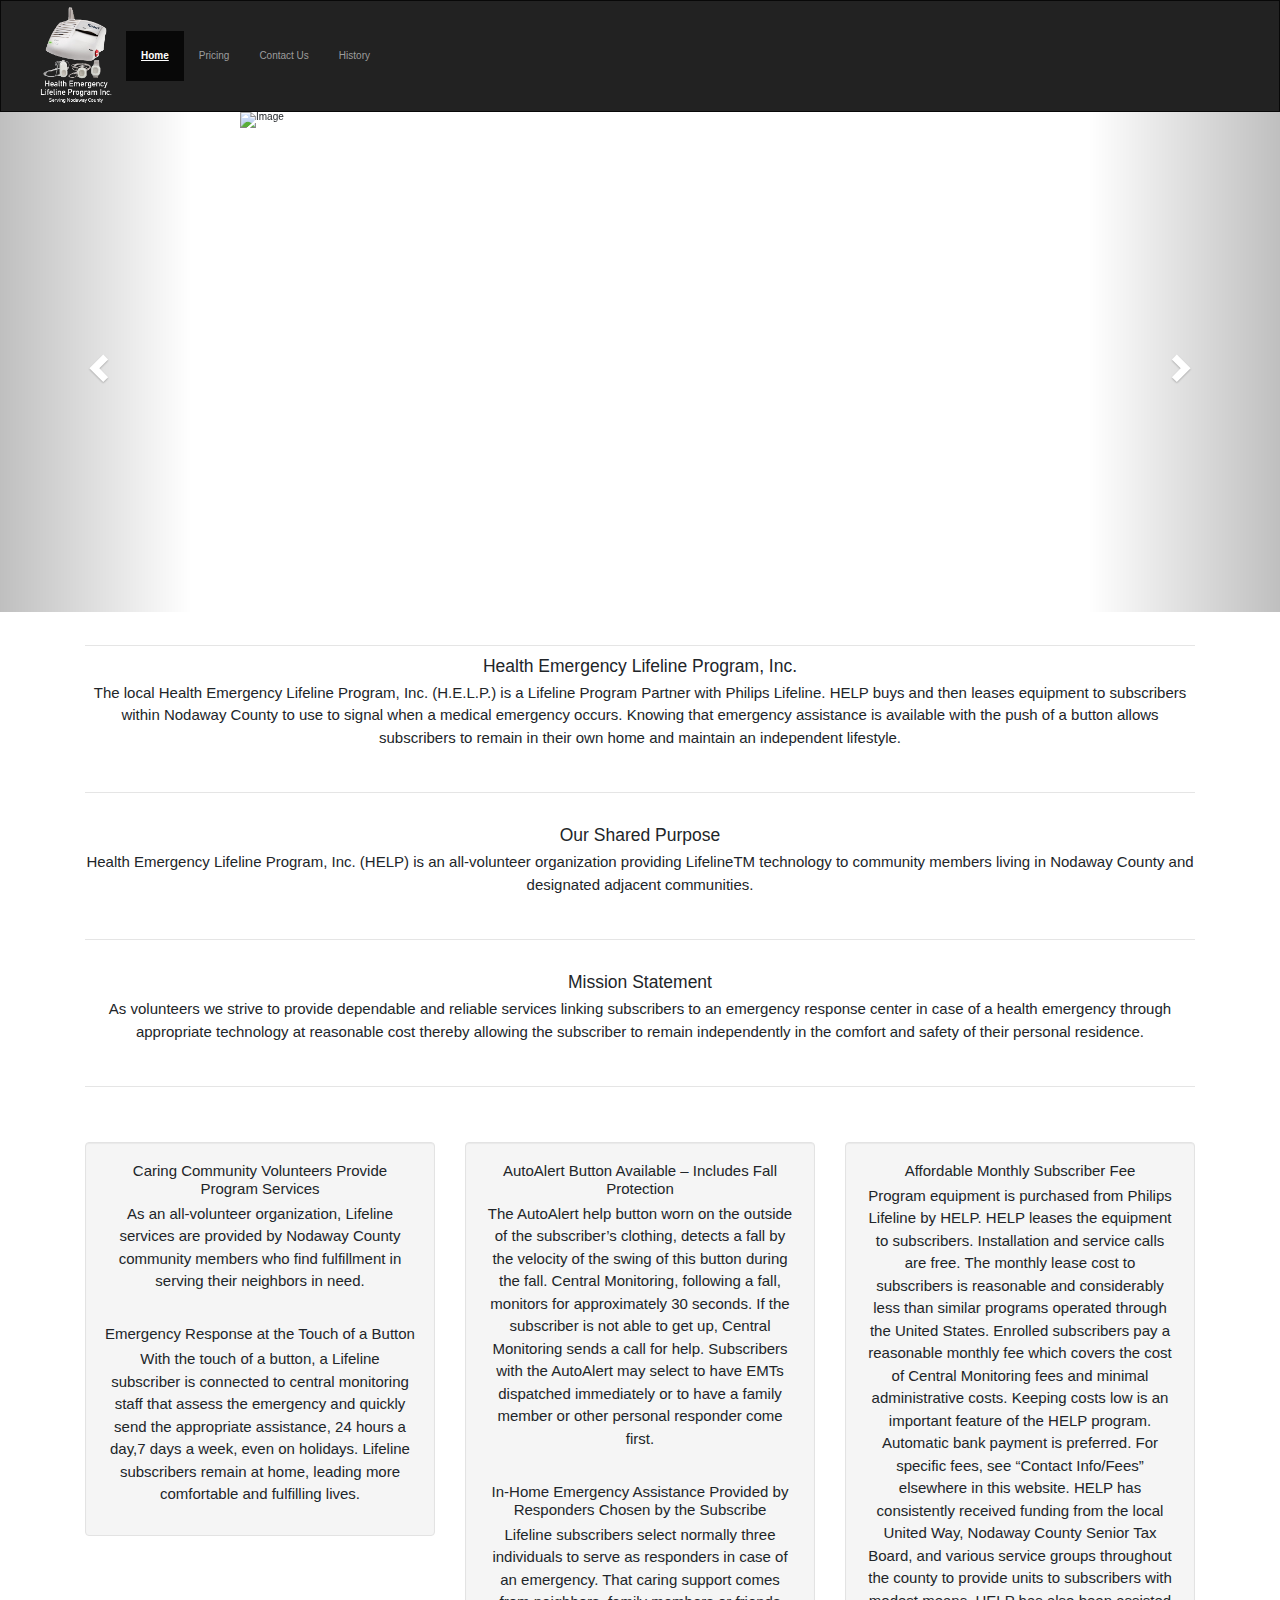
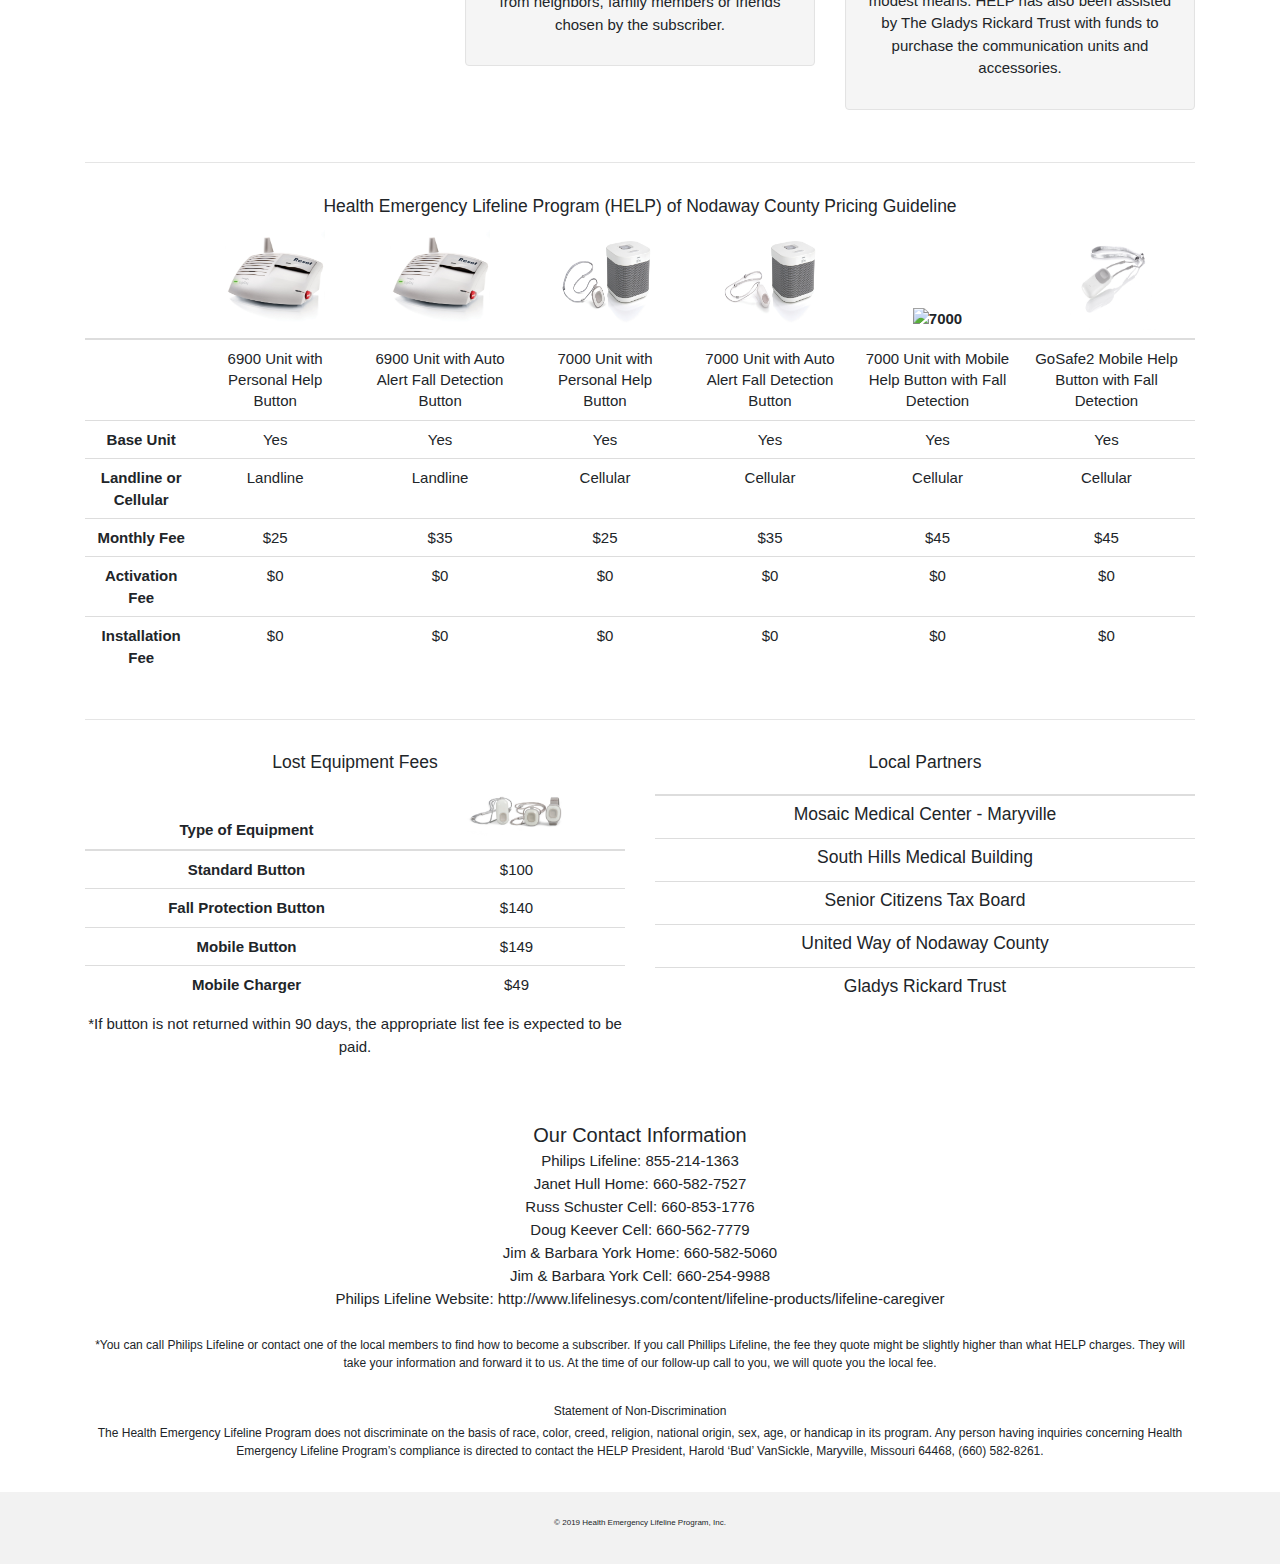
==== index.html @ 8f21b8c7 "more style changes" ====
<!DOCTYPE html>
<html lang="en">

<head>
    <titleHealth Emergency Lifeline Program, Inc</title> <meta charset="utf-8">
        <meta name="viewport" content="width=device-width, initial-scale=1">
        <link rel="stylesheet" href="https://maxcdn.bootstrapcdn.com/bootstrap/3.4.0/css/bootstrap.min.css">
        <script src="https://ajax.googleapis.com/ajax/libs/jquery/3.4.1/jquery.min.js"></script>
        <script src="https://maxcdn.bootstrapcdn.com/bootstrap/3.4.0/js/bootstrap.min.js"></script>

        <link rel="stylesheet" href="https://stackpath.bootstrapcdn.com/bootstrap/4.3.1/css/bootstrap.min.css"
            integrity="sha384-ggOyR0iXCbMQv3Xipma34MD+dH/1fQ784/j6cY/iJTQUOhcWr7x9JvoRxT2MZw1T" crossorigin="anonymous">
        <link rel="stylesheet" type="text/css" href="style.css">

</head>

<body>
    <nav class="navbar navbar-expand navbar-inverse">
        <div class="collapse navbar-collapse" id="myNavbar">
            <img src="logo/pbl-logoProposal.png" style="width:10em;height:10em;" alt="Image">
            <ul class="nav navbar-nav">
                <li class="active"><a href="index.html"><b><u>Home</u></b></a></li>
                <li><a href="#pricing">Pricing</a></li>
                <li><a href="#contact">Contact Us</a></li>
                <li><a href="history.html">History</a></li>
            </ul>
        </div>
    </nav>
    <main>
        <div id="myCarousel" class="carousel slide" data-ride="carousel">
            <!-- Indicators -->
            <ol class="carousel-indicators">
                <li data-target="#myCarousel" data-slide-to="0" class="active"></li>
                <li data-target="#myCarousel" data-slide-to="1"></li>
            </ol>

            <!-- Wrapper for slides -->
            <div class="carousel-inner" role="listbox">
                <div class="item active">
                    <img src="images/Wearing Lifeline Autoalert Button.jpg" style="width:80em;height:50em;" alt="Image">
                    <div class="carousel-caption">
                    </div>
                </div>

                <div class="item">

                    <img src="images/lifeline_logo_rgb.jpg" style="width:80em;height:50em;" alt="Image">

                </div>
            </div>

            <!-- Left and right controls -->
            <a class="left carousel-control" href="#myCarousel" role="button" data-slide="prev">
                <span class="glyphicon glyphicon-chevron-left" aria-hidden="true"></span>
                <span class="sr-only">Previous</span>
            </a>
            <a class="right carousel-control" href="#myCarousel" role="button" data-slide="next">
                <span class="glyphicon glyphicon-chevron-right" aria-hidden="true"></span>
                <span class="sr-only">Next</span>
            </a>
        </div>

        <div class="container text-center pText">
            <br>
            <hr>
            <h3>Health Emergency Lifeline Program, Inc.</h3>
            <p>
                The local Health Emergency Lifeline Program, Inc. (H.E.L.P.) is a Lifeline Program Partner with Philips
                Lifeline.
                HELP buys and then leases equipment to subscribers within Nodaway County to use to signal when a medical
                emergency occurs. Knowing that emergency assistance is available with the push of a button allows
                subscribers
                to remain in their own home and maintain an independent lifestyle.
            </p>
            <br>
            <hr>
            <br>
            <h3>Our Shared Purpose</h3>
            <p>Health Emergency Lifeline Program, Inc. (HELP) is an all-volunteer organization providing
                LifelineTM technology to community members living in Nodaway County and designated adjacent communities.
            </p>
            <br>
            <hr>
            <br>
            <h3>Mission Statement</h3>
            <p>As volunteers we strive to provide dependable and reliable services linking subscribers to an emergency
                response center in case of a health emergency through appropriate technology at reasonable cost thereby
                allowing the subscriber to remain independently in the comfort and safety of their personal residence.
            </p>
            <br>
            <hr>
            <br>
            <br>
            <div class="row">
                <div class="col-sm-4">
                    <div class="well">
                        <h4>Caring Community Volunteers Provide Program Services</h4>
                        <p>As an all-volunteer organization, Lifeline services are provided by Nodaway County community
                            members who find fulfillment in serving their neighbors in need.</p>
                        <br>
                        <h4>Emergency Response at the Touch of a Button</h4>
                        <p>With the touch of a button, a Lifeline subscriber is connected to central monitoring staff
                            that
                            assess the emergency and quickly send the appropriate assistance, 24 hours a day,7 days a
                            week,
                            even on holidays. Lifeline subscribers remain at home, leading more comfortable and
                            fulfilling
                            lives.</p>
                    </div>
                </div>
                <div class="col-sm-4">
                    <div class="well">
                        <h4>AutoAlert Button Available – Includes Fall Protection</h4>
                        <p>The AutoAlert help button worn on the outside of the subscriber’s clothing, detects a fall by
                            the
                            velocity of the swing of this button during the fall. Central Monitoring, following a fall,
                            monitors for approximately 30 seconds. If the subscriber is not able to get up, Central
                            Monitoring sends a call for help. Subscribers with the AutoAlert may select to have EMTs
                            dispatched immediately or to have a family member or other personal responder come first.
                        </p>
                        <br>
                        <h4>In-Home Emergency Assistance Provided by Responders Chosen by the Subscribe</h4>
                        <p>Lifeline subscribers select normally three individuals to serve as responders in case of an
                            emergency. That caring support comes from neighbors, family members or friends chosen by the
                            subscriber.</p>
                    </div>
                </div>
                <div class="col-sm-4">
                    <div class="well">
                        <h4>Affordable Monthly Subscriber Fee</h4>
                        <p>Program equipment is purchased from Philips Lifeline by HELP. HELP leases the equipment to
                            subscribers. Installation and service calls are free. The monthly lease cost to subscribers
                            is reasonable and considerably less than similar programs operated through the United
                            States. Enrolled subscribers pay a reasonable monthly fee which covers the cost of Central
                            Monitoring fees and minimal administrative costs. Keeping costs low is an important feature
                            of the HELP program. Automatic bank payment is preferred. For specific fees, see “Contact
                            Info/Fees” elsewhere in this website.
                            HELP has consistently received funding from the local United Way, Nodaway County Senior Tax
                            Board, and various service groups throughout the county to provide units to subscribers with
                            modest means. HELP has also been assisted by The Gladys Rickard Trust with funds to purchase
                            the communication units and accessories.
                        </p>
                    </div>
                </div>
            </div>
            <br>
            <hr>
            <br id="pricing">
            <h3>Health Emergency Lifeline Program (HELP) of Nodaway County Pricing Guideline</h3>
            <table class="table">
                <thead>
                    <tr>
                        <th scope="col"></th>
                        <th scope="col"><img src="images/6900 Communicator.jpg" alt="6900"
                                style="width:100px;height:100px;"></th>
                        <th scope="col"><img src="images/6900 Communicator.jpg" alt="7000"
                                style="width:100px;height:100px;"></th>
                        <th scope="col"><img src="images/7000 Communicator and Standard Button.jpg" alt="7000"
                                style="width:100px;height:100px;"></th>
                        <th scope="col"><img src="images/7000 Communicator and Autoalert Button.jpg" alt="7000"
                                style="width:100px;height:100px;"></th>
                        <th scope="col"><img src="images/Communicators and Buttons.jpg" alt="7000"
                                style="width:100px;height:100px;"></th>
                        <th scope="col"><img src="images/Gosafe Button.jpg" alt="7000"
                                style="width:100px;height:100px;"></th>
                    </tr>
                </thead>
                <tbody>
                    <tr>
                        <th scope="row"></th>
                        <td>6900 Unit with Personal Help Button</td>
                        <td>6900 Unit with Auto Alert Fall Detection Button</td>
                        <td>7000 Unit with Personal Help Button</td>
                        <td>7000 Unit with Auto Alert Fall Detection Button</td>
                        <td>7000 Unit with Mobile Help Button with Fall Detection</td>
                        <td>GoSafe2 Mobile Help Button with Fall Detection</td>
                    </tr>
                    <tr>
                        <th scope="row">Base Unit</th>
                        <td>Yes</td>
                        <td>Yes</td>
                        <td>Yes</td>
                        <td>Yes</td>
                        <td>Yes</td>
                        <td>Yes</td>
                    </tr>
                    <tr>
                        <th scope="row">Landline or Cellular</th>
                        <td>Landline</td>
                        <td>Landline</td>
                        <td>Cellular</td>
                        <td>Cellular</td>
                        <td>Cellular</td>
                        <td>Cellular</td>
                    </tr>
                    <tr>
                        <th scope="row">Monthly Fee</th>
                        <td>$25</td>
                        <td>$35</td>
                        <td>$25</td>
                        <td>$35</td>
                        <td>$45</td>
                        <td>$45</td>
                    </tr>
                    <tr>
                        <th scope="row">Activation Fee</th>
                        <td>$0</td>
                        <td>$0</td>
                        <td>$0</td>
                        <td>$0</td>
                        <td>$0</td>
                        <td>$0</td>
                    </tr>
                    <tr>
                        <th scope="row">Installation Fee</th>
                        <td>$0</td>
                        <td>$0</td>
                        <td>$0</td>
                        <td>$0</td>
                        <td>$0</td>
                        <td>$0</td>
                    </tr>
                </tbody>
            </table>
            <br>
            <hr>
            <br>
            <div class="row">
                <div class="col-sm-6">
                    <h3>Lost Equipment Fees</h3>
                    <table class="table">
                        <thead>
                            <tr>
                                <th scope="col">Type of Equipment</th>
                                <th scope="col"><img src="images/Family of Buttons.jpg" alt="7000"
                                        style="width:100px;height:px;"></th>
                            </tr>
                        </thead>
                        <tbody>
                            <tr>
                                <th scope="row">Standard Button</th>
                                <td>$100</td>
                            </tr>
                            <tr>
                                <th scope="row">Fall Protection Button</th>
                                <td>$140</td>
                            </tr>
                            <tr>
                                <th scope="row">Mobile Button</th>
                                <td>$149</td>
                            </tr>
                            <tr>
                                <th scope="row">Mobile Charger</th>
                                <td>$49</td>
                            </tr>
                        </tbody>
                    </table>
                    <p>*If button is not returned within 90 days, the appropriate list fee is expected to be paid.</p>
                </div>
                <div class="col-sm-6">
                    <h3>Local Partners</h3>
                    <table class="table">
                        <thead>
                            <tr>
                                <th scope="col"></th>
                            </tr>
                        </thead>
                        <tbody>
                            <tr>
                                <td>
                                    <h3>Mosaic Medical Center - Maryville</h3</td> </tr> <tr>
                                <td scope="row">
                                    <h3>South Hills Medical Building</h3>
                                </td>
                            </tr>
                            <tr>
                                <td scope="row">
                                    <h3>Senior Citizens Tax Board</h3>
                                </td>
                            </tr>
                            <tr>
                                <td scope="row">
                                    <h3>United Way of Nodaway County</h3>
                                </td>
                            </tr>
                            <tr>
                                <td scope="row">
                                    <h3>Gladys Rickard Trust</h3>
                                </td>
                            </tr>
                        </tbody>
                    </table>
                </div>
            </div>
            <br>
            <br>
            <p id="contact"></p>
            <h2>Our Contact Information</h2>
            <h4>Philips Lifeline: 855-214-1363</h4>
            <h4>Janet Hull Home: 660-582-7527</h4>
            <h4>Russ Schuster Cell: 660-853-1776</h4>
            <h4>Doug Keever Cell: 660-562-7779</h4>
            <h4>Jim & Barbara York Home: 660-582-5060</h4>
            <h4>Jim & Barbara York Cell: 660-254-9988</h4>
            <h4>Philips Lifeline Website: http://www.lifelinesys.com/content/lifeline-products/lifeline-caregiver</h4>
            <br>
            <p class="disclaimer">*You can call Philips Lifeline or contact one of the local members to find how to become a subscriber. If
                you call Phillips Lifeline, the fee they quote might be slightly higher than what HELP charges. They
                will take your information and forward it to us. At the time of our follow-up call to you, we will quote
                you the local fee.</p>
            <br>
            <h3 class="disclaimer">Statement of Non-Discrimination</h3>
            <p class="disclaimer">The Health Emergency Lifeline Program does not discriminate on the basis of race, color, creed, religion,
                national origin, sex, age, or handicap in its program. Any person having inquiries concerning Health
                Emergency Lifeline Program’s compliance is directed to contact the HELP President, Harold ‘Bud’
                VanSickle, Maryville, Missouri 64468, (660) 582-8261.</p>
            <br>
    </main>
    <footer class="container-fluid text-center disclaimer">
        <p>&copy 2019 Health Emergency Lifeline Program, Inc.</p>
        <script src="https://code.jquery.com/jquery-3.3.1.slim.min.js"
            integrity="sha384-q8i/X+965DzO0rT7abK41JStQIAqVgRVzpbzo5smXKp4YfRvH+8abtTE1Pi6jizo"
            crossorigin="anonymous"></script>
        <script src="https://cdnjs.cloudflare.com/ajax/libs/popper.js/1.14.7/umd/popper.min.js"
            integrity="sha384-UO2eT0CpHqdSJQ6hJty5KVphtPhzWj9WO1clHTMGa3JDZwrnQq4sF86dIHNDz0W1"
            crossorigin="anonymous"></script>
        <script src="https://stackpath.bootstrapcdn.com/bootstrap/4.3.1/js/bootstrap.min.js"
            integrity="sha384-JjSmVgyd0p3pXB1rRibZUAYoIIy6OrQ6VrjIEaFf/nJGzIxFDsf4x0xIM+B07jRM"
            crossorigin="anonymous"></script>
    </footer>

</body>

</html>
---- style.css ----
/* Remove the navbar's default margin-bottom and rounded borders */ 
.navbar {
    margin-bottom: 0;
    border-radius: 0;
  }
.nav li {
  display: inline !important;
}

html{
  scroll-behavior: smooth;
}

@media screen and (prefers-reduced-motion: reduce) {
	html {
		scroll-behavior: auto;
	}
}

.pText{
  font-size: 1.5em;
}

.disclaimer {
  font-size: 0.8em;
}
  
  /* Add a gray background color and some padding to the footer */
footer {
  background-color: #f2f2f2;
  padding: 25px;
}
  
.carousel-inner img {
    width: 100%; /* Set width to 100% */
    margin: auto;
    min-height:200px;
}

/* Hide the carousel text when the screen is less than 600 pixels wide */
@media (max-width: 600px) {
  .carousel-caption {
    display: none; 
  }
}
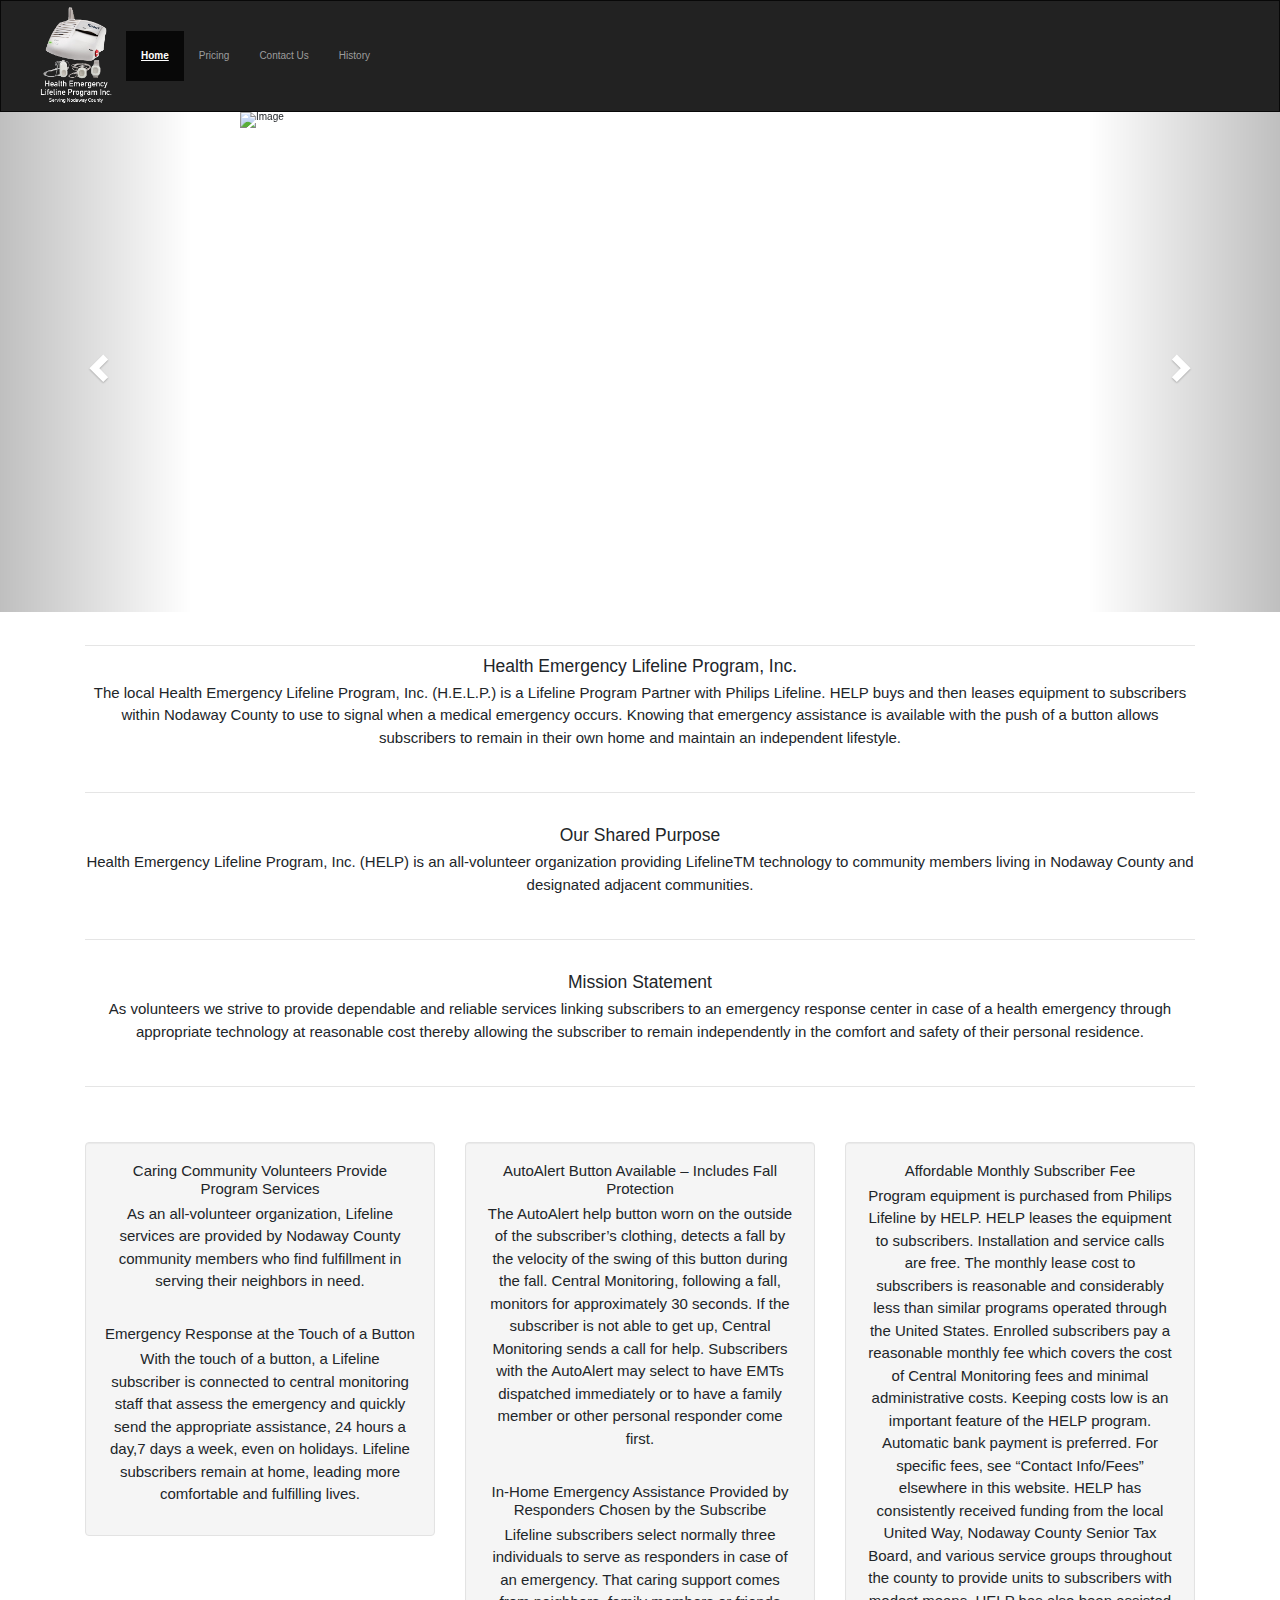
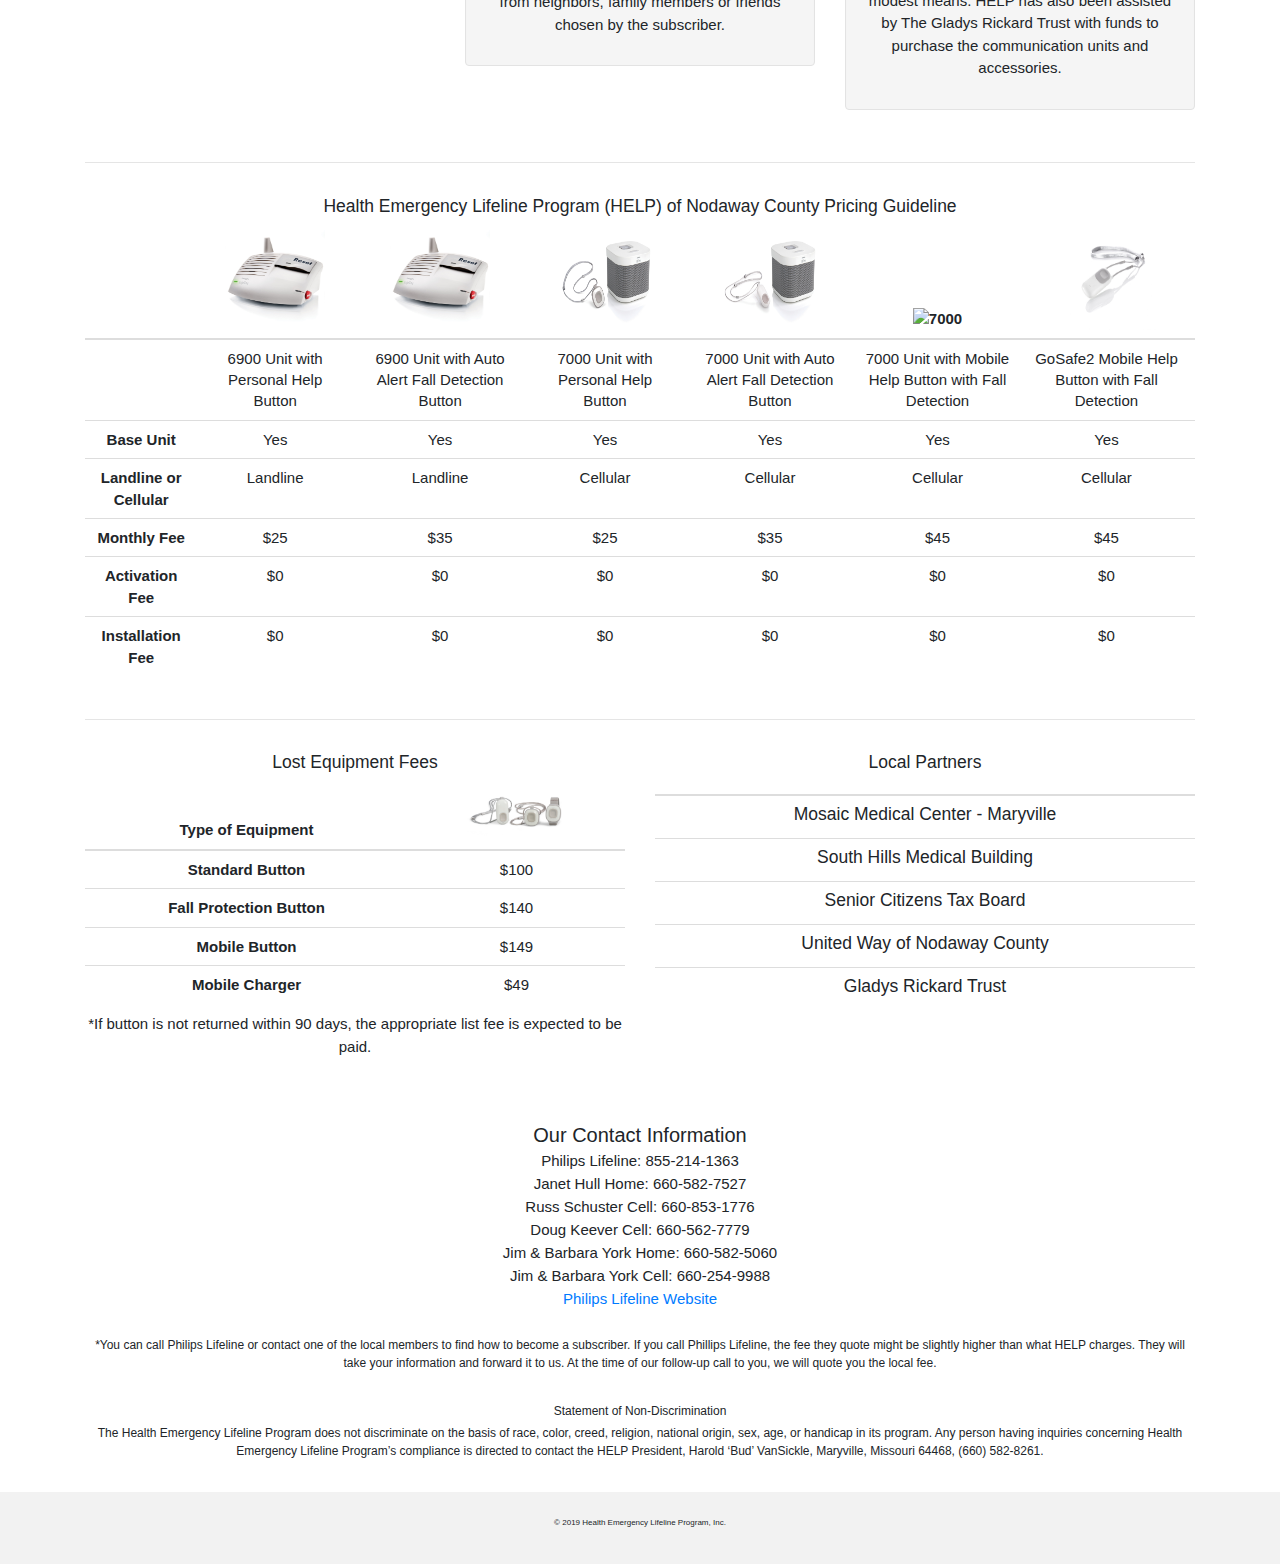
==== commit d4f7b46e: "Fixed history Navbar, made Philips a link" ====
--- a/index.html
+++ b/index.html
@@ -302,7 +302,7 @@
             <h4>Doug Keever Cell: 660-562-7779</h4>
             <h4>Jim & Barbara York Home: 660-582-5060</h4>
             <h4>Jim & Barbara York Cell: 660-254-9988</h4>
-            <h4>Philips Lifeline Website: http://www.lifelinesys.com/content/lifeline-products/lifeline-caregiver</h4>
+            <h4><a href="http://www.lifelinesys.com/content/lifeline-products/lifeline-caregiver">Philips Lifeline Website</a></h4>
             <br>
             <p class="disclaimer">*You can call Philips Lifeline or contact one of the local members to find how to become a subscriber. If
                 you call Phillips Lifeline, the fee they quote might be slightly higher than what HELP charges. They
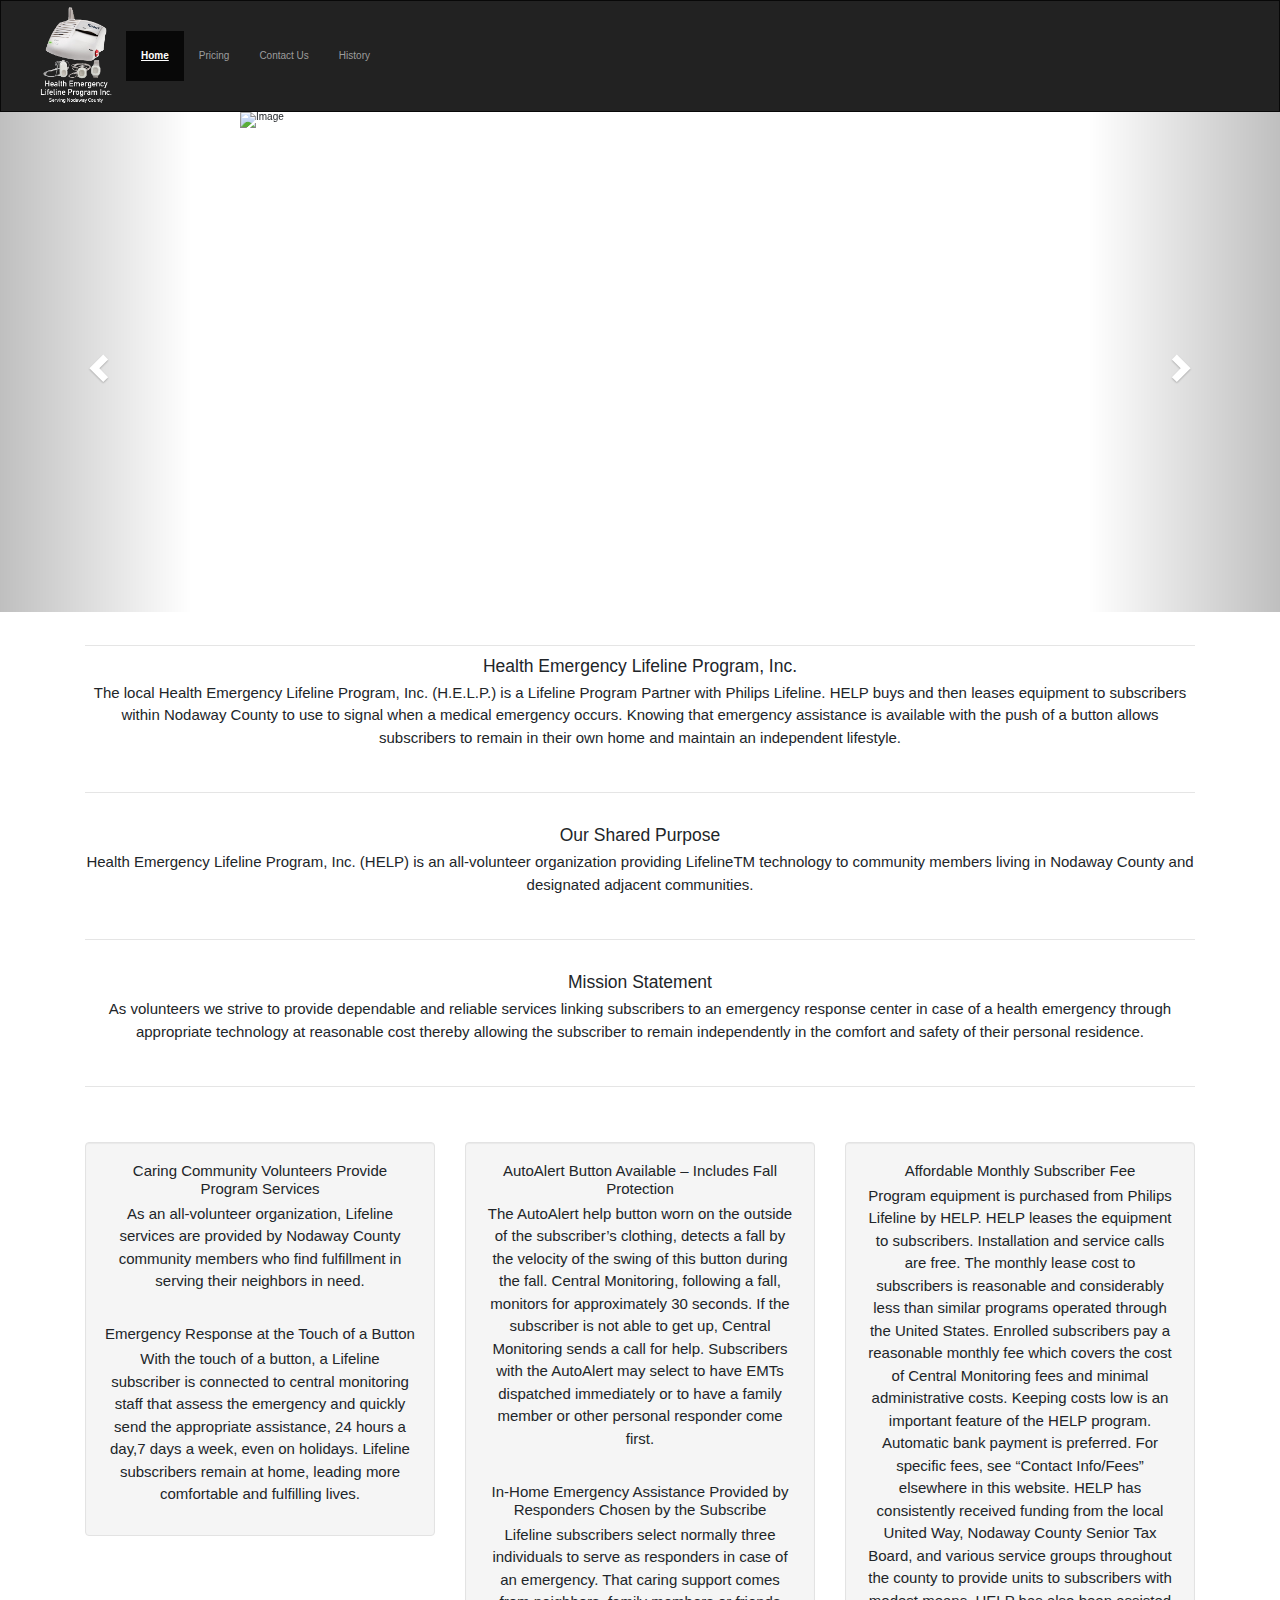
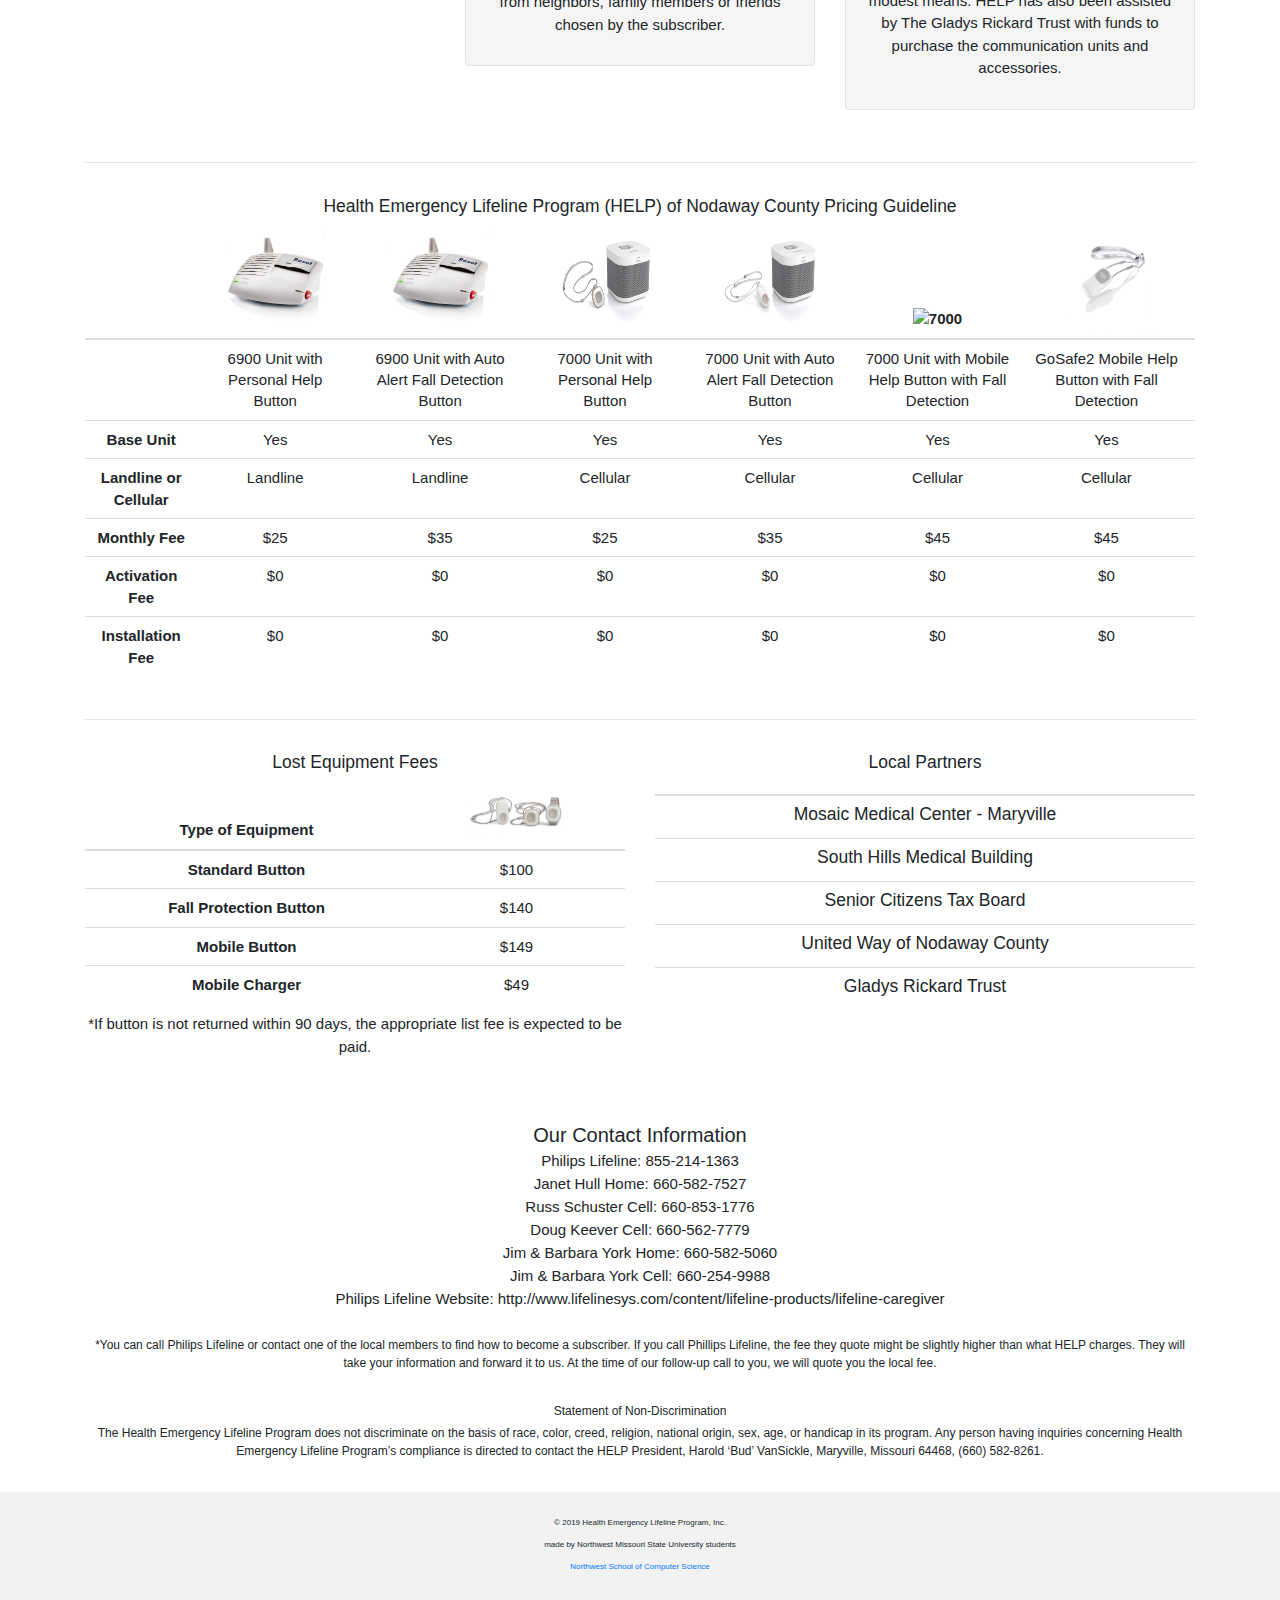
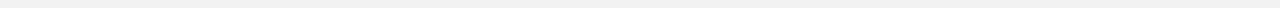
==== commit 58790e13: "footer addition" ====
--- a/index.html
+++ b/index.html
@@ -302,7 +302,7 @@
             <h4>Doug Keever Cell: 660-562-7779</h4>
             <h4>Jim & Barbara York Home: 660-582-5060</h4>
             <h4>Jim & Barbara York Cell: 660-254-9988</h4>
-            <h4><a href="http://www.lifelinesys.com/content/lifeline-products/lifeline-caregiver">Philips Lifeline Website</a></h4>
+            <h4>Philips Lifeline Website: http://www.lifelinesys.com/content/lifeline-products/lifeline-caregiver</h4>
             <br>
             <p class="disclaimer">*You can call Philips Lifeline or contact one of the local members to find how to become a subscriber. If
                 you call Phillips Lifeline, the fee they quote might be slightly higher than what HELP charges. They
@@ -318,6 +318,8 @@
     </main>
     <footer class="container-fluid text-center disclaimer">
         <p>&copy 2019 Health Emergency Lifeline Program, Inc.</p>
+        <p>made by Northwest Missouri State University students</p>
+        <p><a href="https://www.nwmissouri.edu/csis/">Northwest School of Computer Science</a></p>
         <script src="https://code.jquery.com/jquery-3.3.1.slim.min.js"
             integrity="sha384-q8i/X+965DzO0rT7abK41JStQIAqVgRVzpbzo5smXKp4YfRvH+8abtTE1Pi6jizo"
             crossorigin="anonymous"></script>
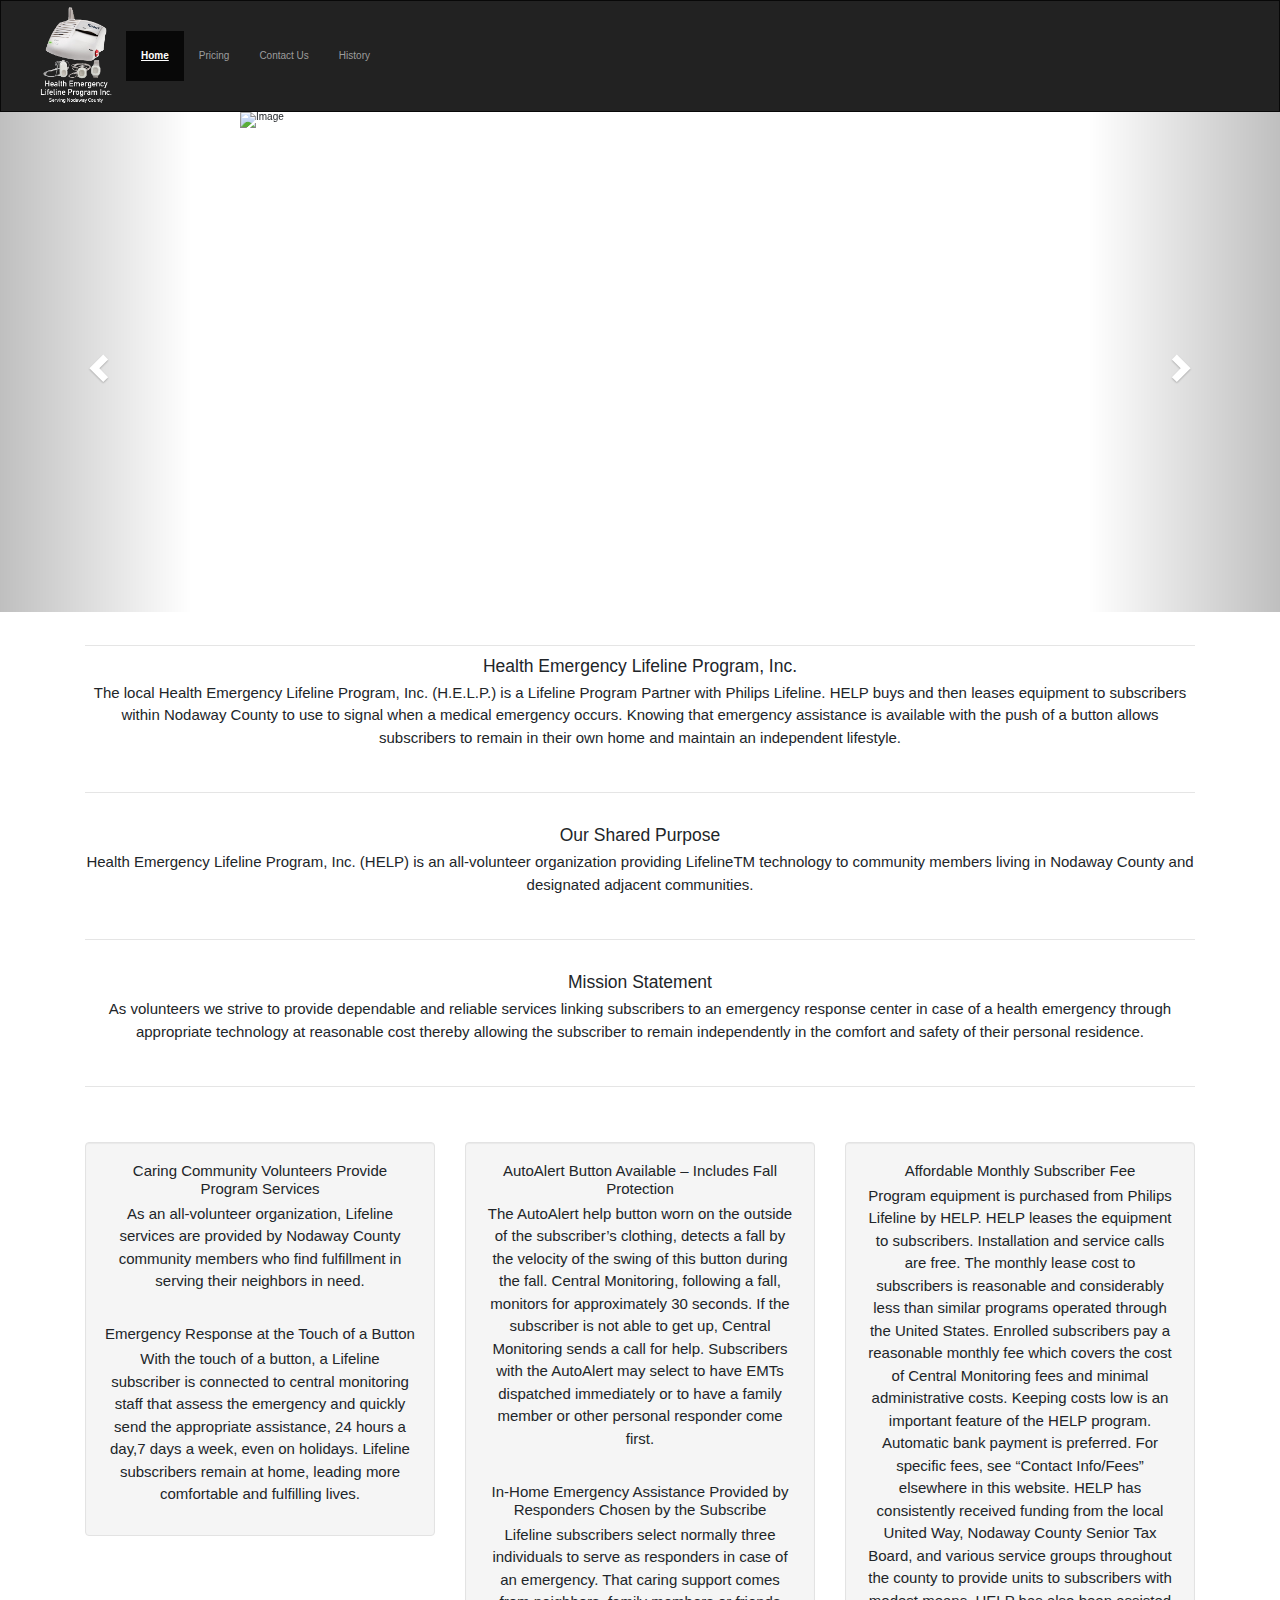
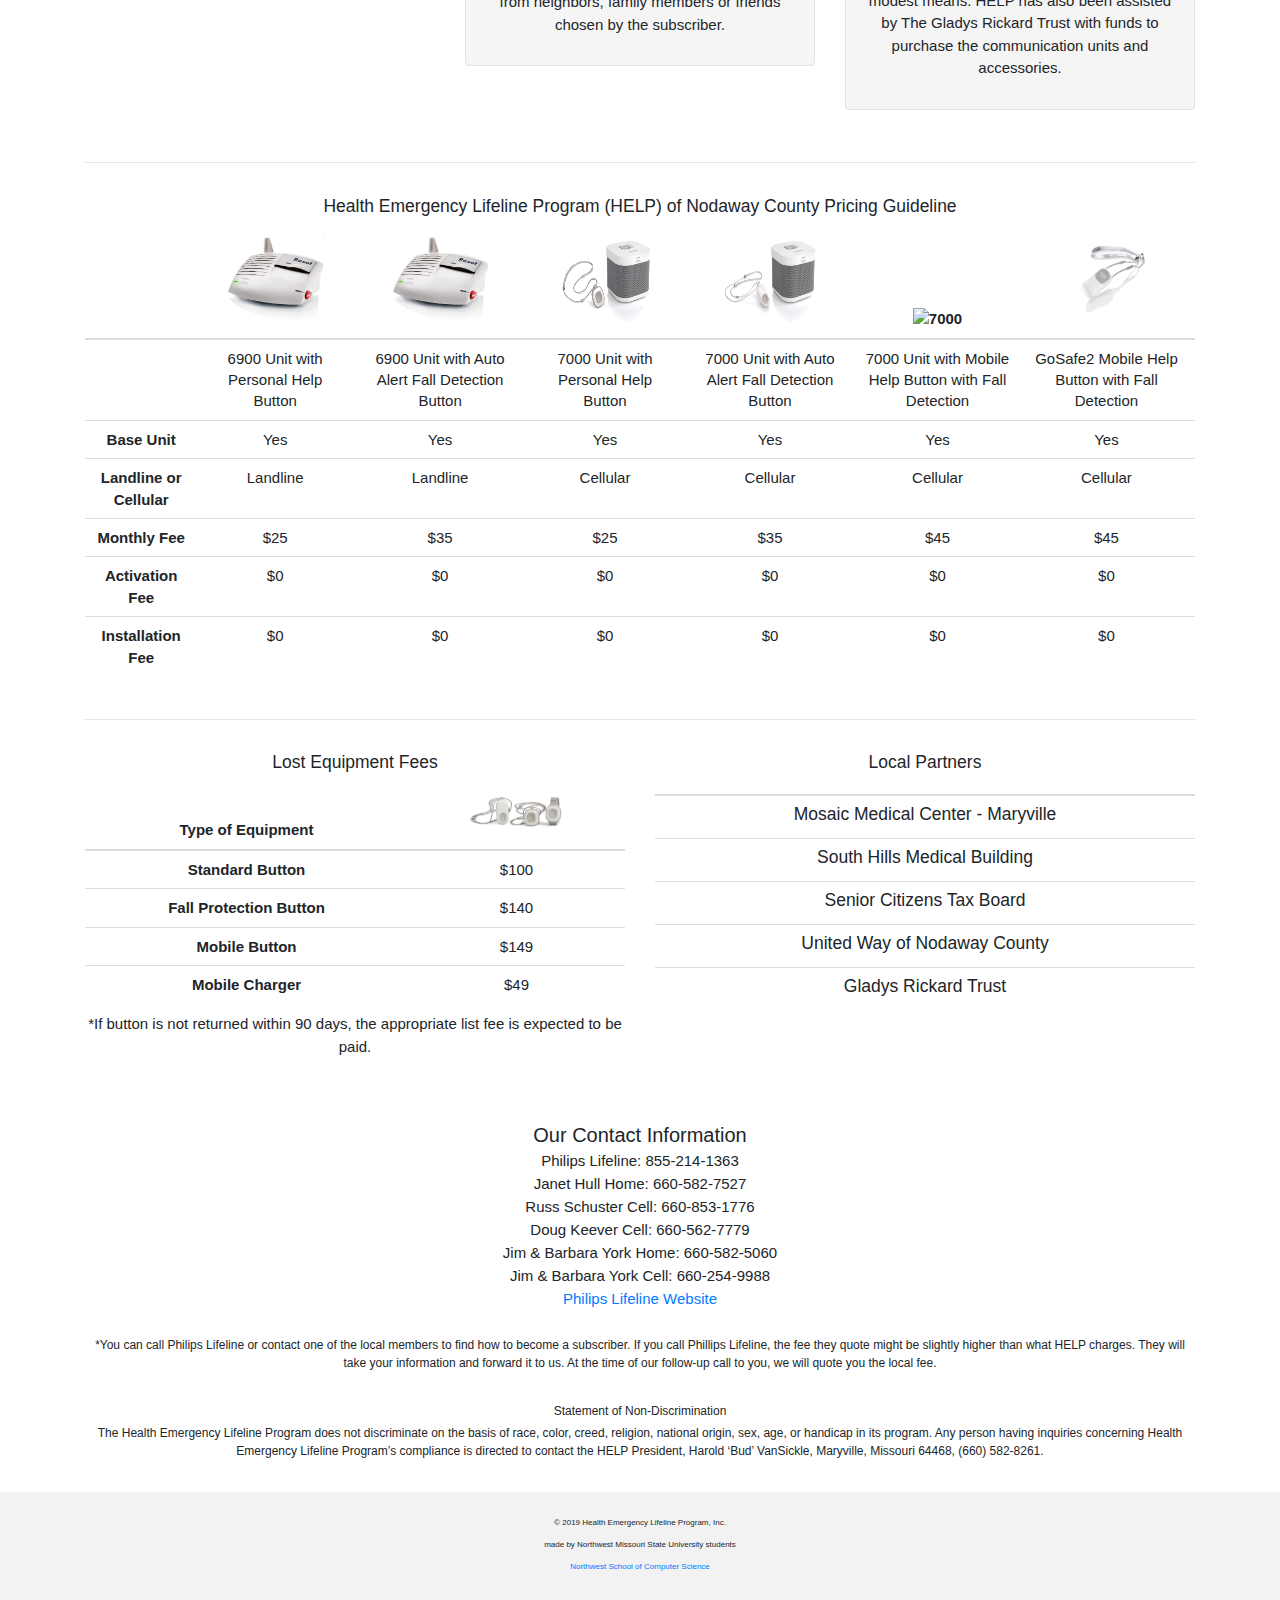
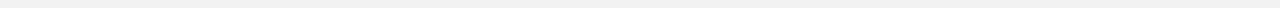
==== commit 282503f1: "Merge branch 'master' of https://github.com/cweltonsmith/pbl-website" ====
--- a/index.html
+++ b/index.html
@@ -302,7 +302,7 @@
             <h4>Doug Keever Cell: 660-562-7779</h4>
             <h4>Jim & Barbara York Home: 660-582-5060</h4>
             <h4>Jim & Barbara York Cell: 660-254-9988</h4>
-            <h4>Philips Lifeline Website: http://www.lifelinesys.com/content/lifeline-products/lifeline-caregiver</h4>
+            <h4><a href="http://www.lifelinesys.com/content/lifeline-products/lifeline-caregiver">Philips Lifeline Website</a></h4>
             <br>
             <p class="disclaimer">*You can call Philips Lifeline or contact one of the local members to find how to become a subscriber. If
                 you call Phillips Lifeline, the fee they quote might be slightly higher than what HELP charges. They
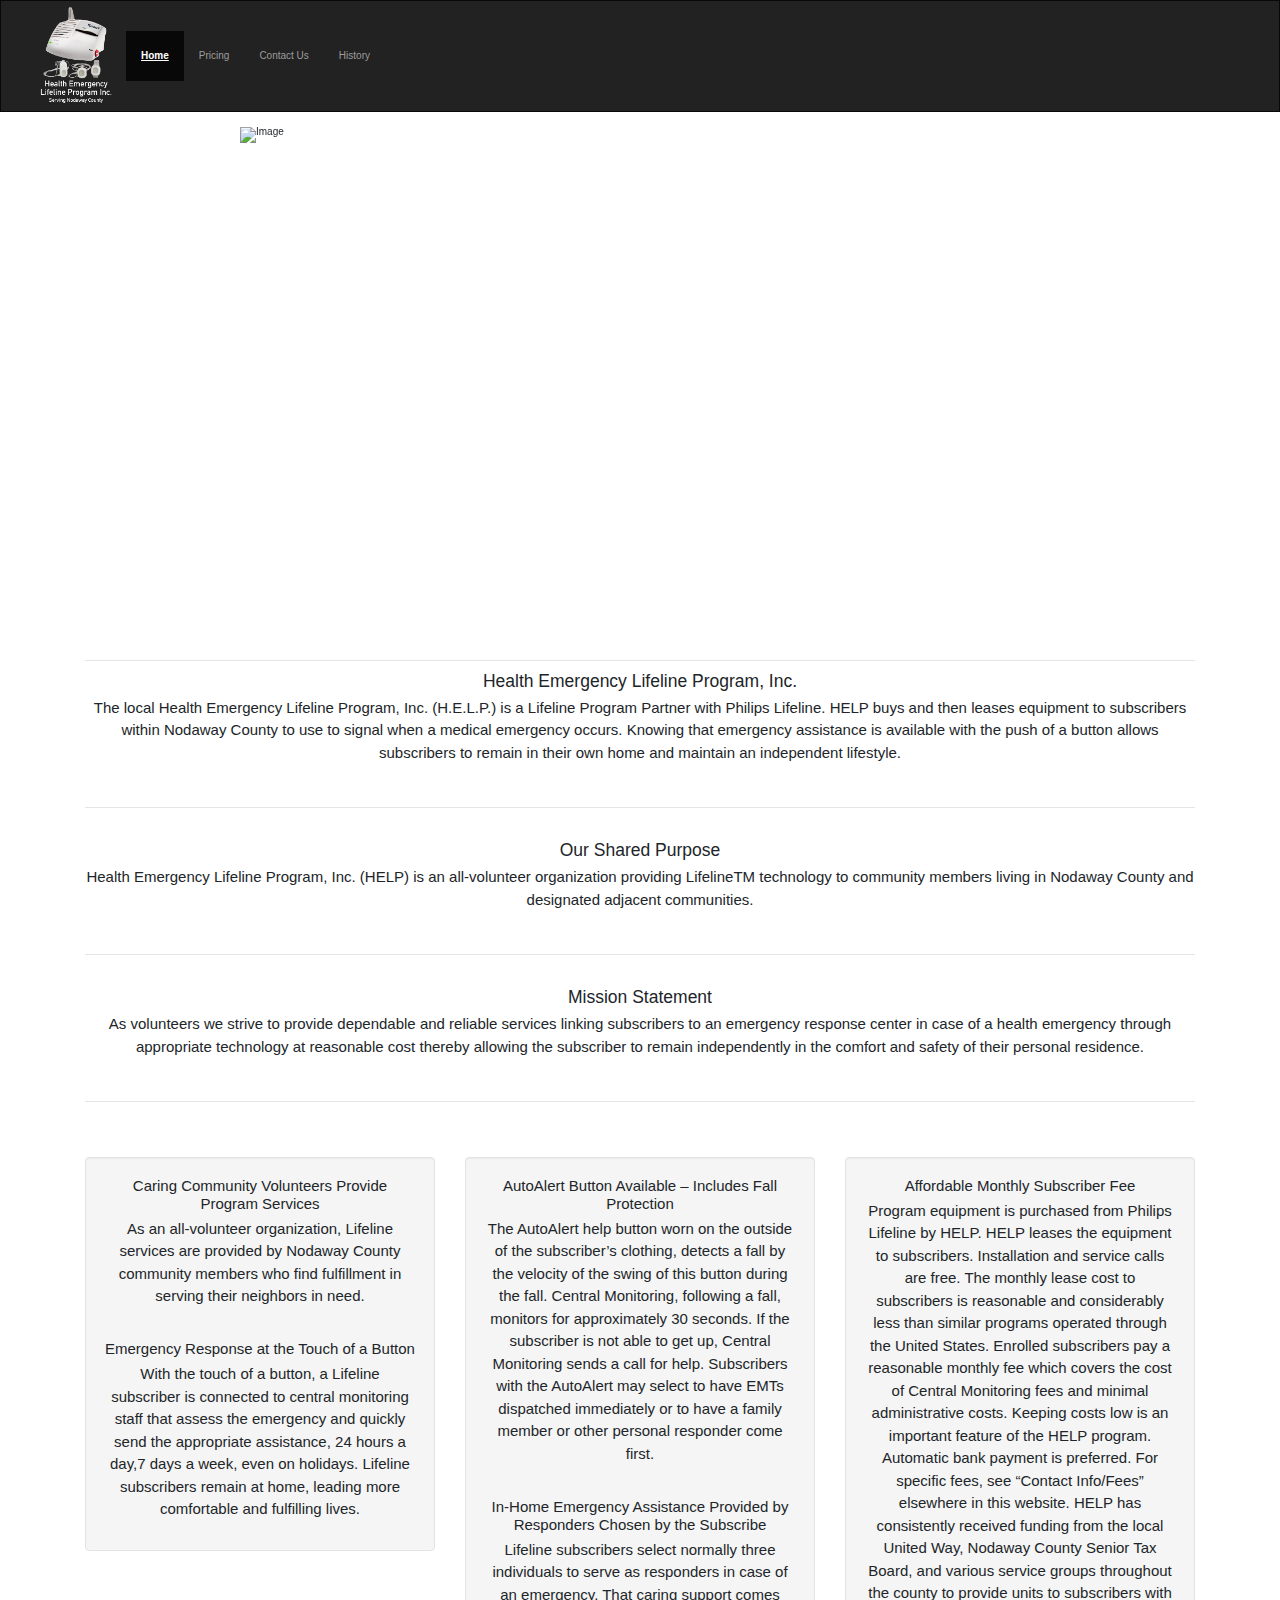
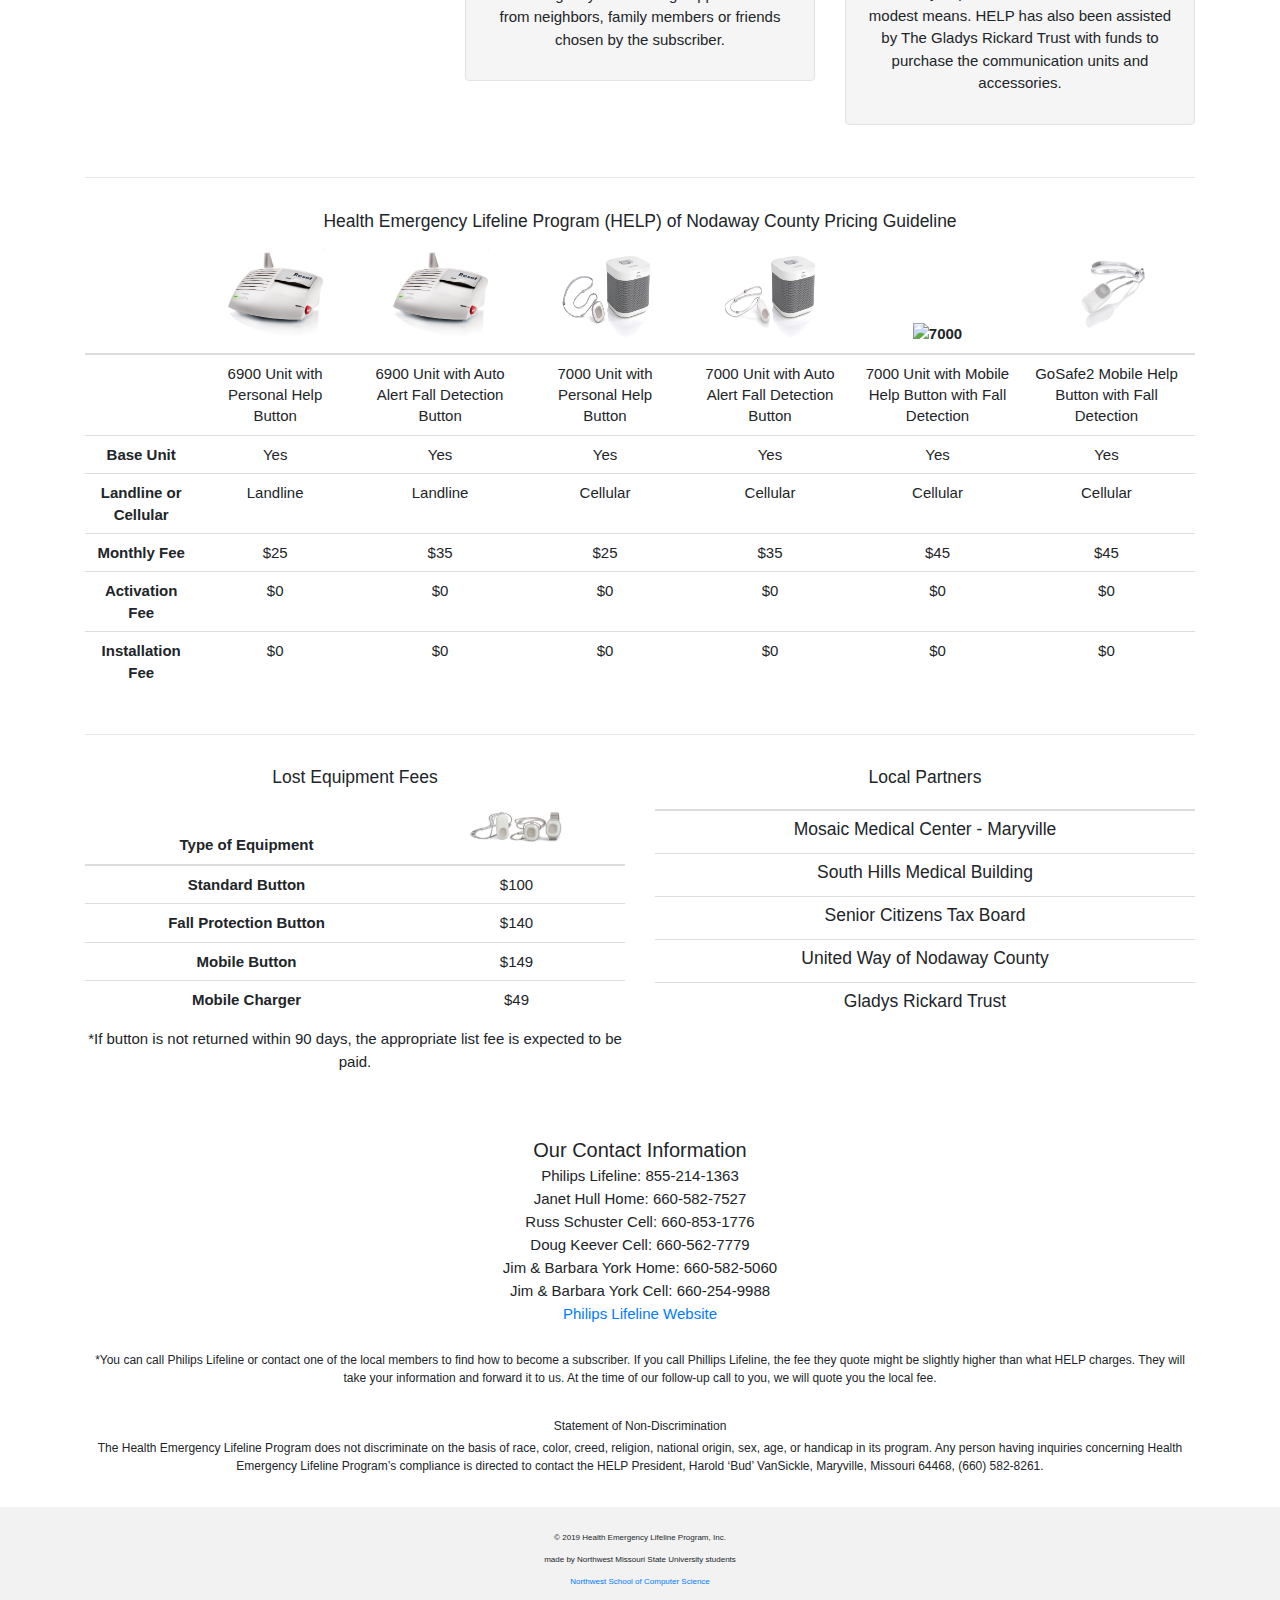
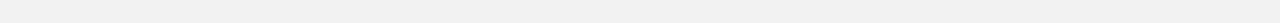
==== commit 4e5305b8: "image fixes again" ====
--- a/index.html
+++ b/index.html
@@ -27,12 +27,13 @@
         </div>
     </nav>
     <main>
-        <div id="myCarousel" class="carousel slide" data-ride="carousel">
+        <br>
+        <div id="myCarousel" class="carousel slide" data-ride="carousel" data-interval="9000">
             <!-- Indicators -->
-            <ol class="carousel-indicators">
+            <!-- <ol class="carousel-indicators">
                 <li data-target="#myCarousel" data-slide-to="0" class="active"></li>
                 <li data-target="#myCarousel" data-slide-to="1"></li>
-            </ol>
+            </ol> -->
 
             <!-- Wrapper for slides -->
             <div class="carousel-inner" role="listbox">
@@ -50,14 +51,14 @@
             </div>
 
             <!-- Left and right controls -->
-            <a class="left carousel-control" href="#myCarousel" role="button" data-slide="prev">
+            <!-- <a class="left carousel-control" href="#myCarousel" role="button" data-slide="prev">
                 <span class="glyphicon glyphicon-chevron-left" aria-hidden="true"></span>
                 <span class="sr-only">Previous</span>
             </a>
             <a class="right carousel-control" href="#myCarousel" role="button" data-slide="next">
                 <span class="glyphicon glyphicon-chevron-right" aria-hidden="true"></span>
                 <span class="sr-only">Next</span>
-            </a>
+            </a> -->
         </div>
 
         <div class="container text-center pText">
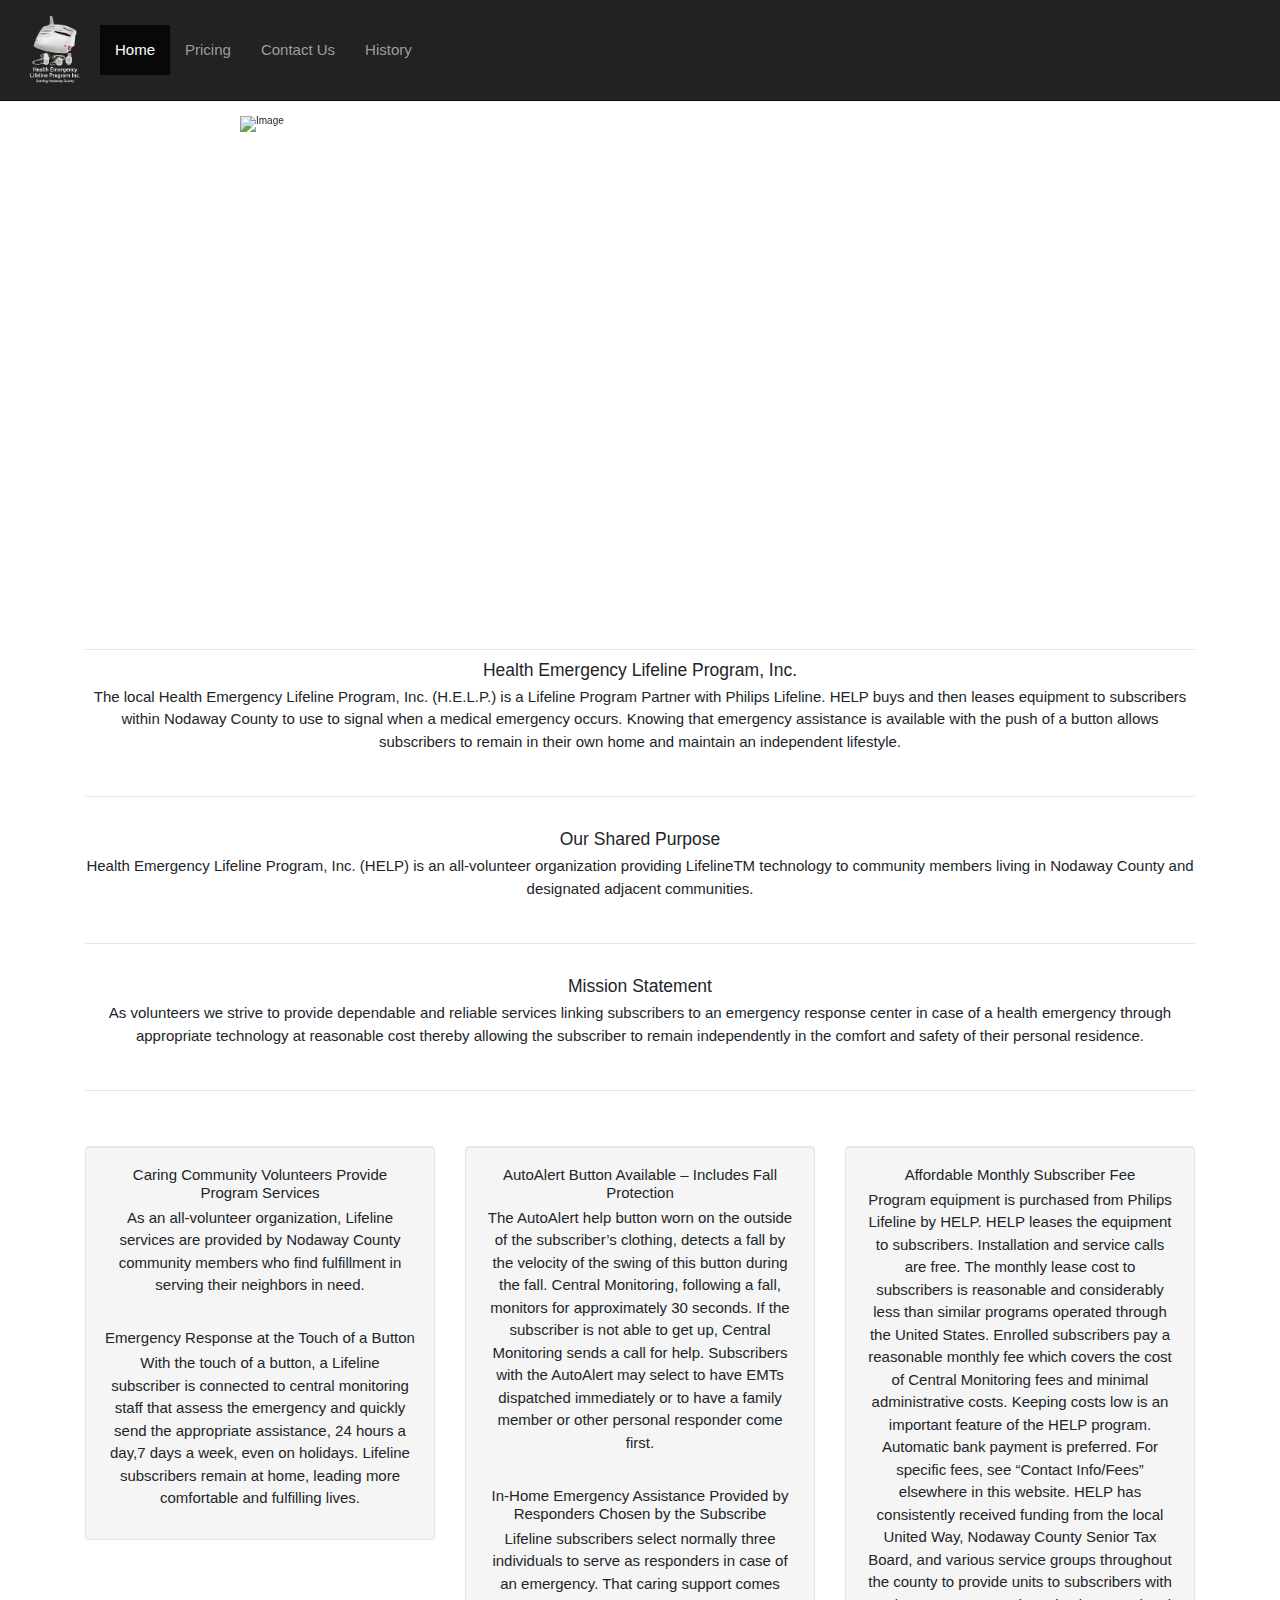
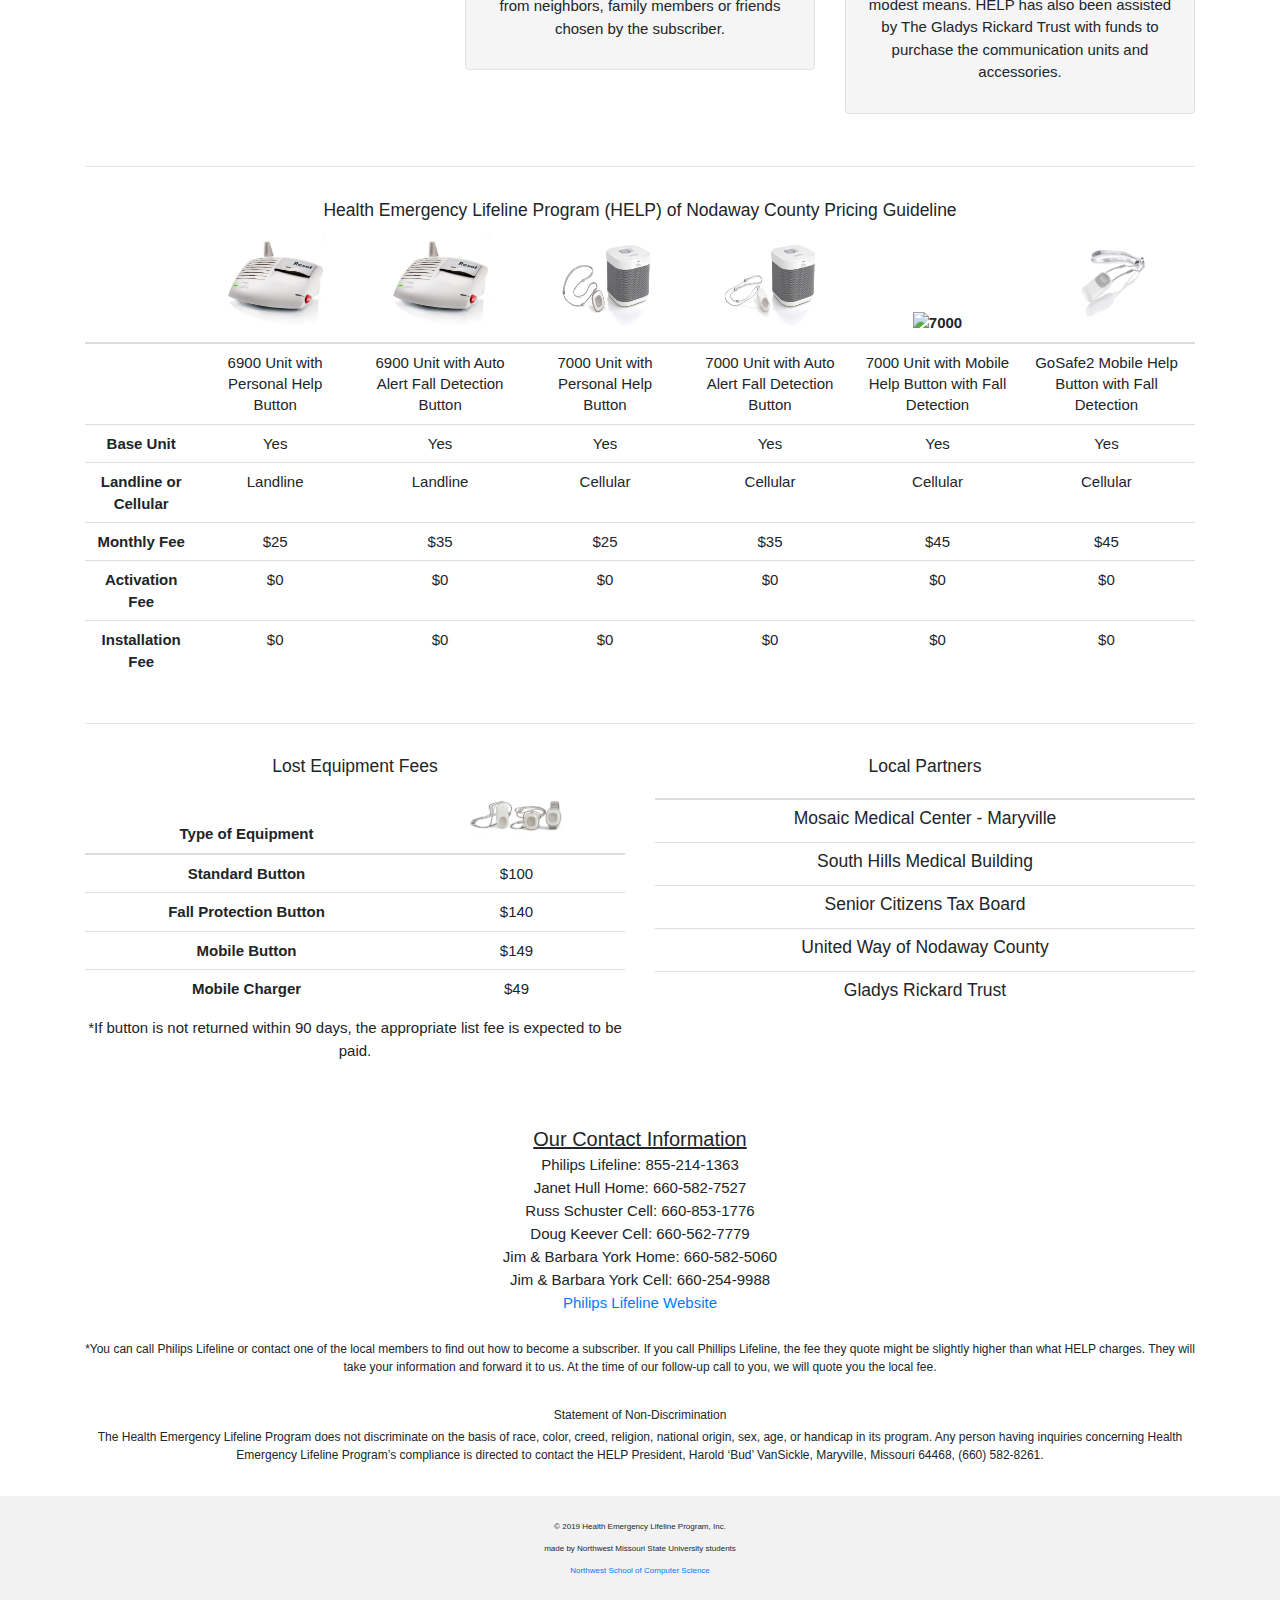
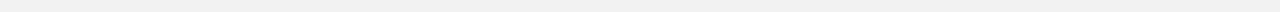
==== commit dec7fa89: "style changes" ====
--- a/index.html
+++ b/index.html
@@ -2,7 +2,7 @@
 <html lang="en">
 
 <head>
-    <titleHealth Emergency Lifeline Program, Inc</title> <meta charset="utf-8">
+    <title>Health Emergency Lifeline Program Inc.</title> <meta charset="utf-8">
         <meta name="viewport" content="width=device-width, initial-scale=1">
         <link rel="stylesheet" href="https://maxcdn.bootstrapcdn.com/bootstrap/3.4.0/css/bootstrap.min.css">
         <script src="https://ajax.googleapis.com/ajax/libs/jquery/3.4.1/jquery.min.js"></script>
@@ -15,11 +15,11 @@
 </head>
 
 <body>
-    <nav class="navbar navbar-expand navbar-inverse">
+    <nav class="navbar navbar-expand navbar-inverse navbar-fixed-top sticky-top">
         <div class="collapse navbar-collapse" id="myNavbar">
-            <img src="logo/pbl-logoProposal.png" style="width:10em;height:10em;" alt="Image">
-            <ul class="nav navbar-nav">
-                <li class="active"><a href="index.html"><b><u>Home</u></b></a></li>
+            <img src="logo/pbl-logoProposal.png" style="width:9em;height:9em; padding: 1em 1em 1em 1em;" alt="Image">
+            <ul class="nav navbar-nav pText">
+                <li class="active"><a href="index.html">Home</a></li>
                 <li><a href="#pricing">Pricing</a></li>
                 <li><a href="#contact">Contact Us</a></li>
                 <li><a href="history.html">History</a></li>
@@ -28,7 +28,7 @@
     </nav>
     <main>
         <br>
-        <div id="myCarousel" class="carousel slide" data-ride="carousel" data-interval="9000">
+        <div id="myCarousel" class="carousel slide" data-ride="carousel" data-interval="2500">
             <!-- Indicators -->
             <!-- <ol class="carousel-indicators">
                 <li data-target="#myCarousel" data-slide-to="0" class="active"></li>
@@ -39,14 +39,10 @@
             <div class="carousel-inner" role="listbox">
                 <div class="item active">
                     <img src="images/Wearing Lifeline Autoalert Button.jpg" style="width:80em;height:50em;" alt="Image">
-                    <div class="carousel-caption">
-                    </div>
                 </div>
 
                 <div class="item">
-
                     <img src="images/lifeline_logo_rgb.jpg" style="width:80em;height:50em;" alt="Image">
-
                 </div>
             </div>
 
@@ -148,7 +144,7 @@
             <hr>
             <br id="pricing">
             <h3>Health Emergency Lifeline Program (HELP) of Nodaway County Pricing Guideline</h3>
-            <table class="table">
+            <table class="table table-responsive">
                 <thead>
                     <tr>
                         <th scope="col"></th>
@@ -296,7 +292,7 @@
             <br>
             <br>
             <p id="contact"></p>
-            <h2>Our Contact Information</h2>
+            <h2><u>Our Contact Information</u></h2>
             <h4>Philips Lifeline: 855-214-1363</h4>
             <h4>Janet Hull Home: 660-582-7527</h4>
             <h4>Russ Schuster Cell: 660-853-1776</h4>
@@ -305,7 +301,7 @@
             <h4>Jim & Barbara York Cell: 660-254-9988</h4>
             <h4><a href="http://www.lifelinesys.com/content/lifeline-products/lifeline-caregiver">Philips Lifeline Website</a></h4>
             <br>
-            <p class="disclaimer">*You can call Philips Lifeline or contact one of the local members to find how to become a subscriber. If
+            <p class="disclaimer">*You can call Philips Lifeline or contact one of the local members to find out how to become a subscriber. If
                 you call Phillips Lifeline, the fee they quote might be slightly higher than what HELP charges. They
                 will take your information and forward it to us. At the time of our follow-up call to you, we will quote
                 you the local fee.</p>
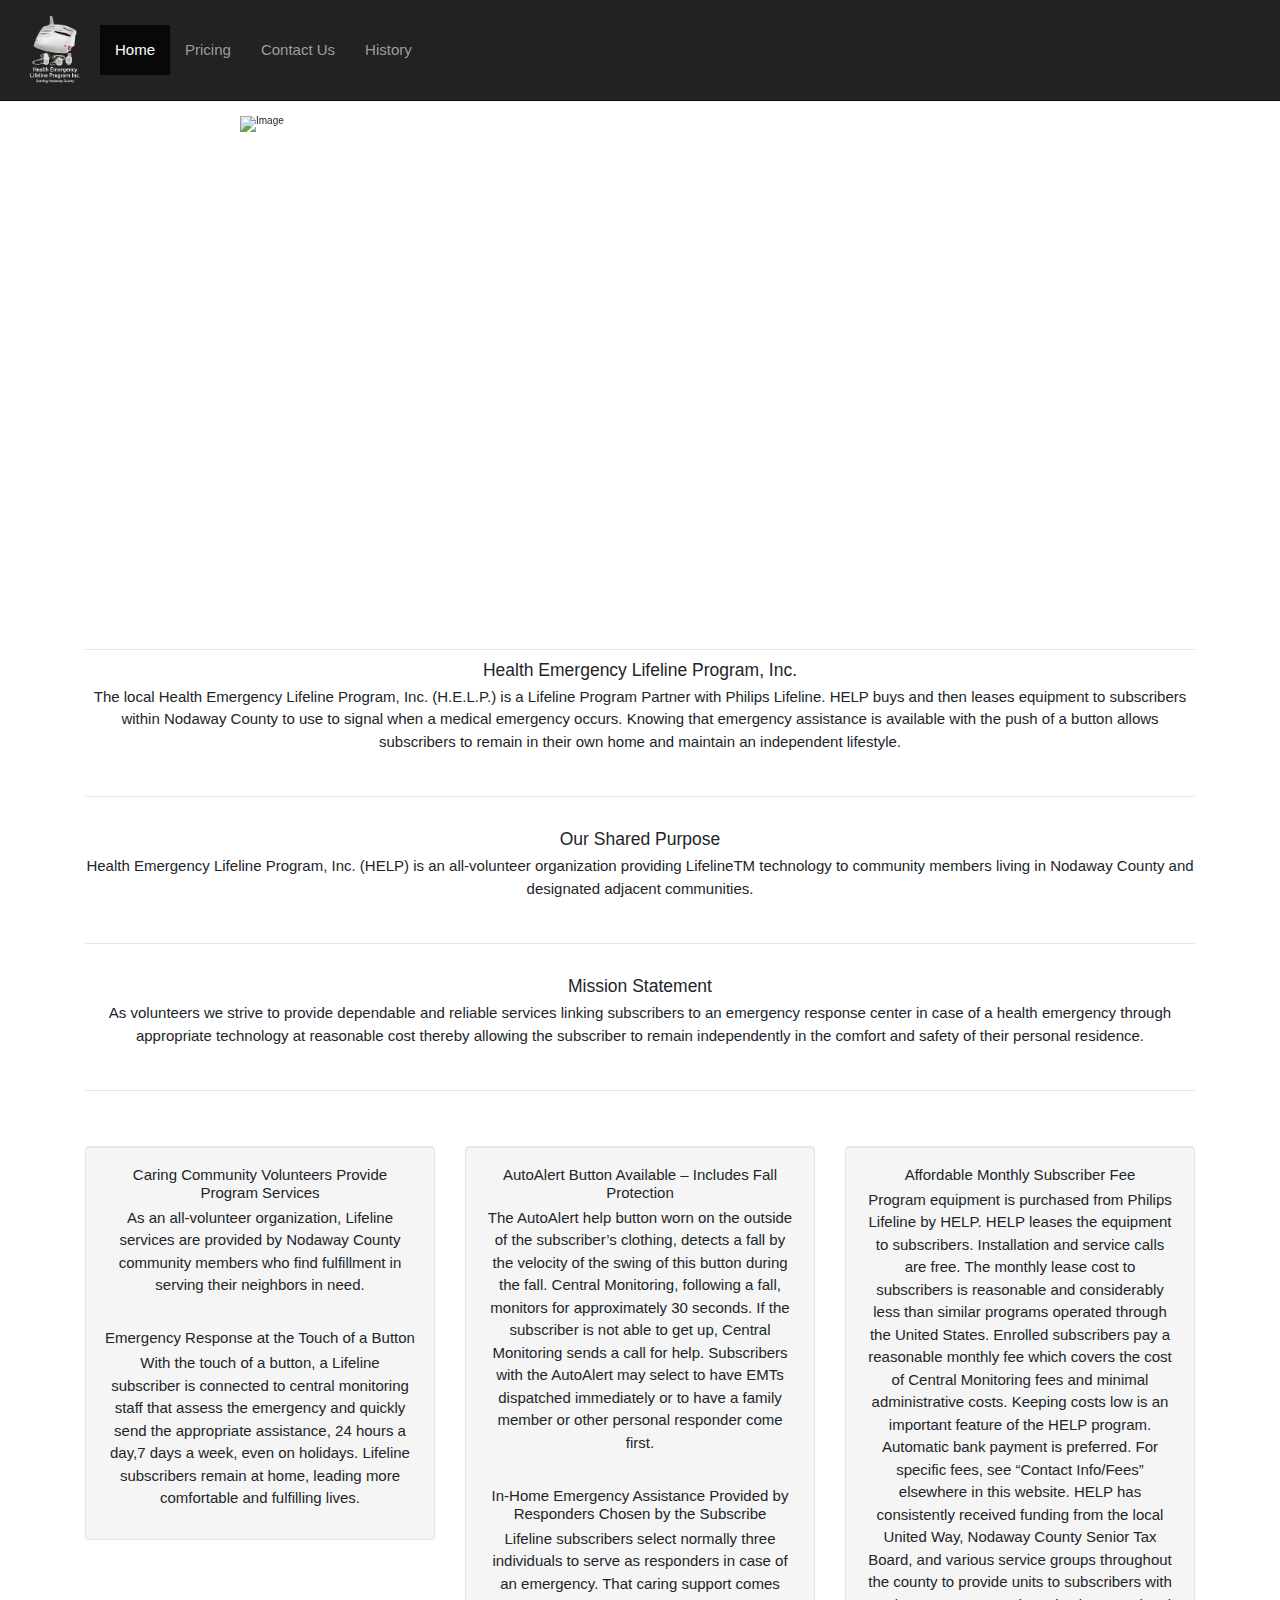
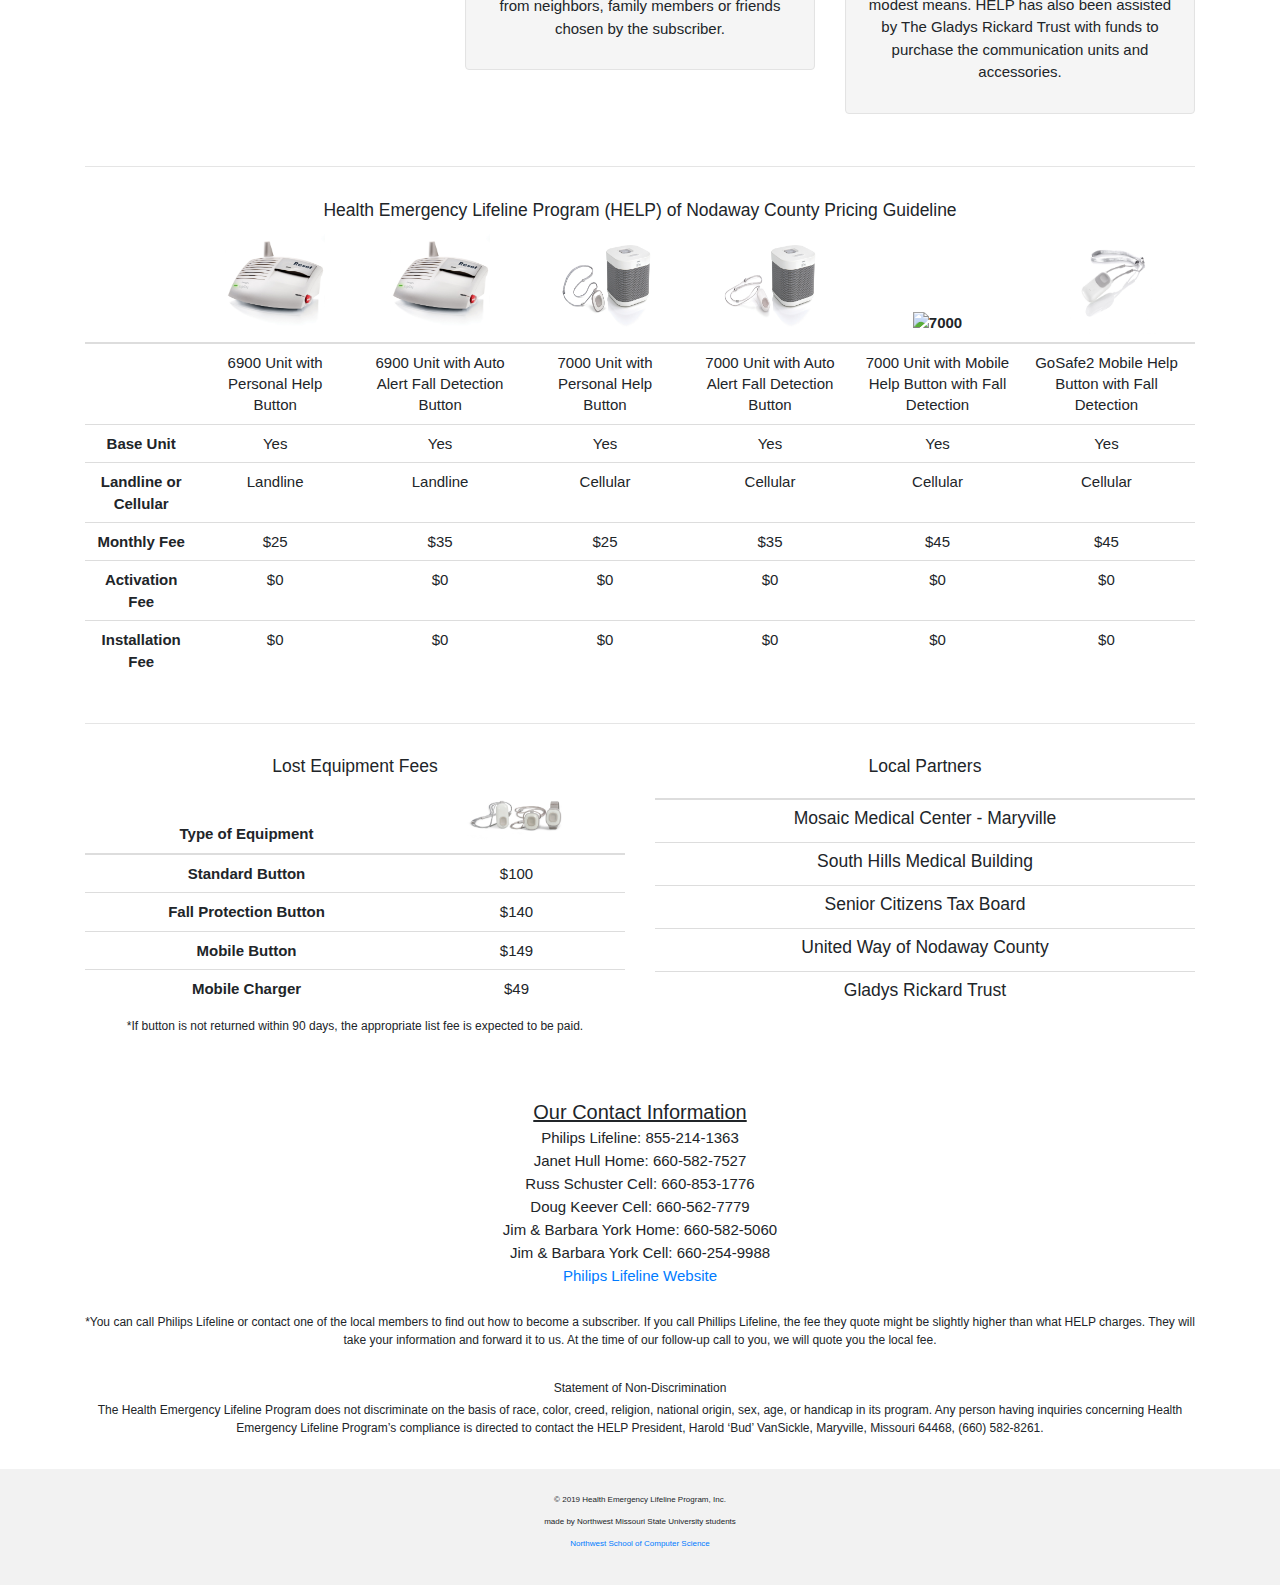
==== commit fe265380: "disclaimer update" ====
--- a/index.html
+++ b/index.html
@@ -252,7 +252,7 @@
                             </tr>
                         </tbody>
                     </table>
-                    <p>*If button is not returned within 90 days, the appropriate list fee is expected to be paid.</p>
+                    <p class = "disclaimer">*If button is not returned within 90 days, the appropriate list fee is expected to be paid.</p>
                 </div>
                 <div class="col-sm-6">
                     <h3>Local Partners</h3>
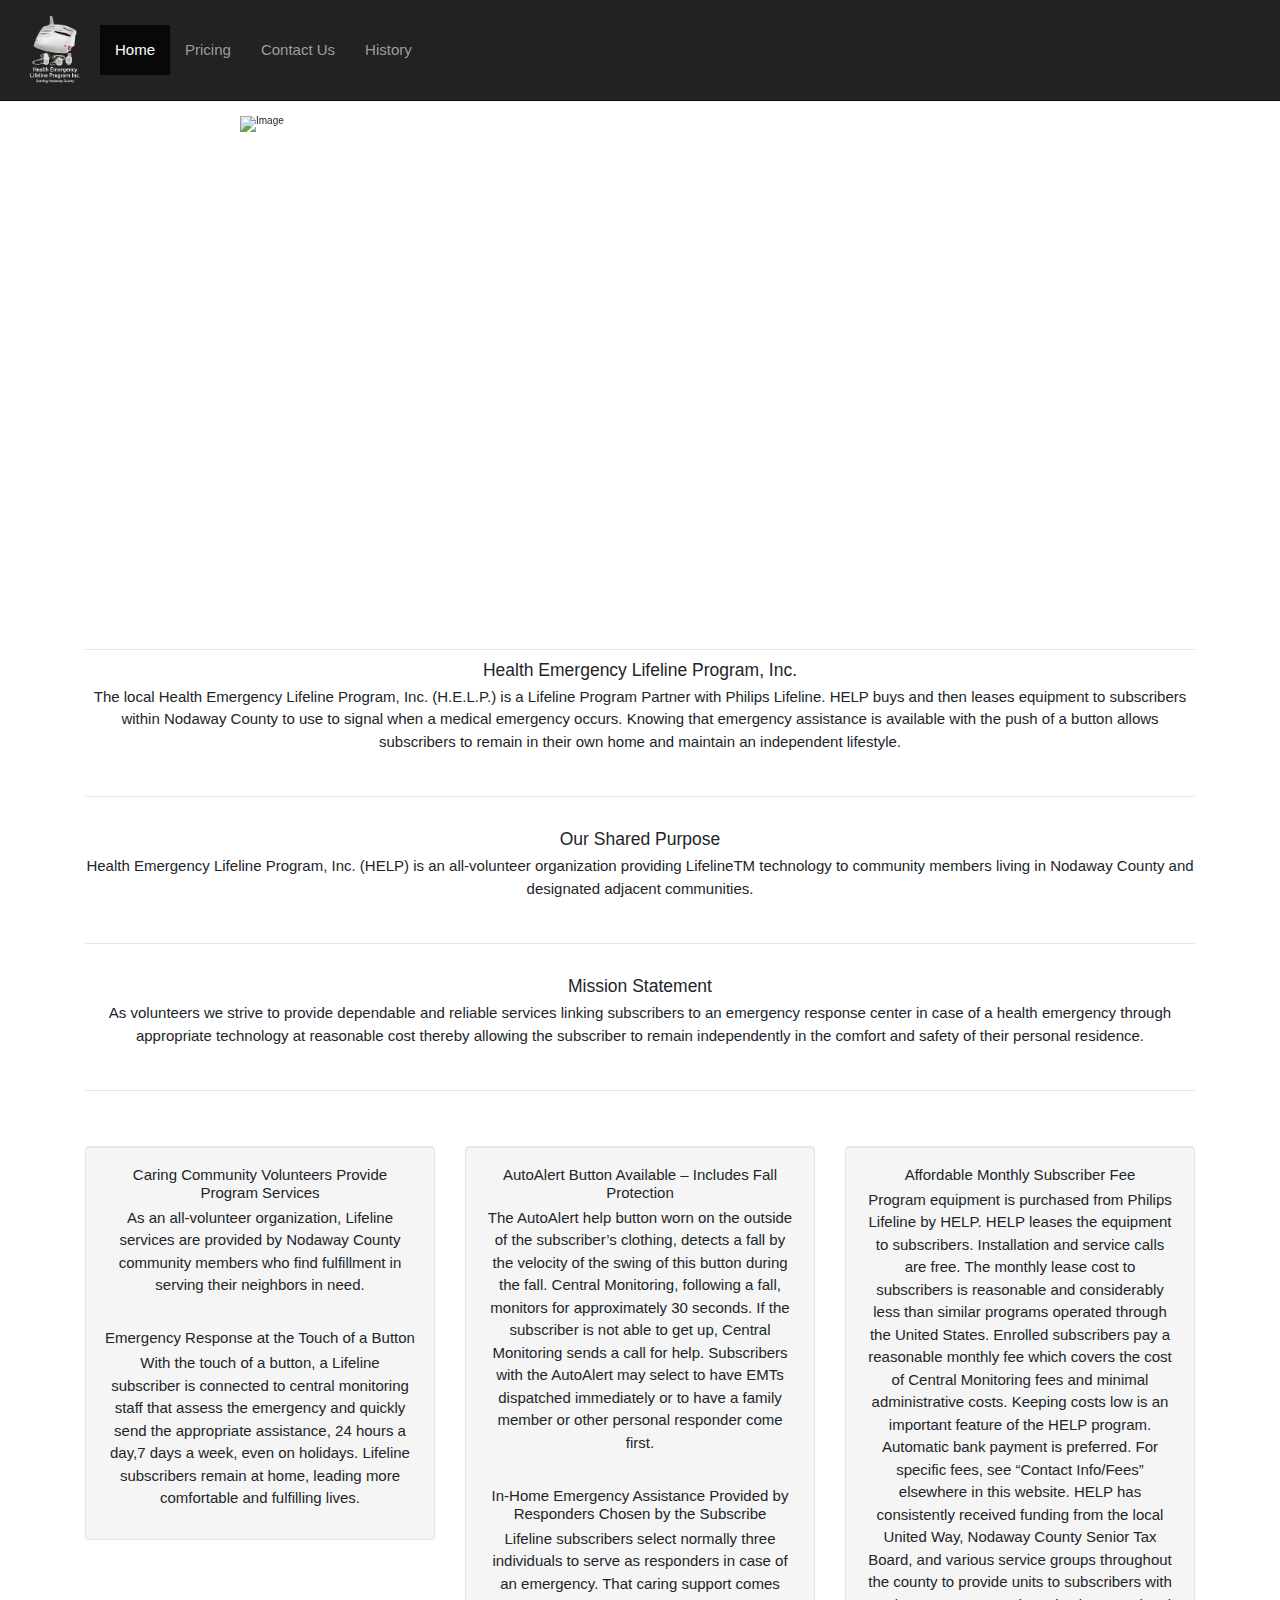
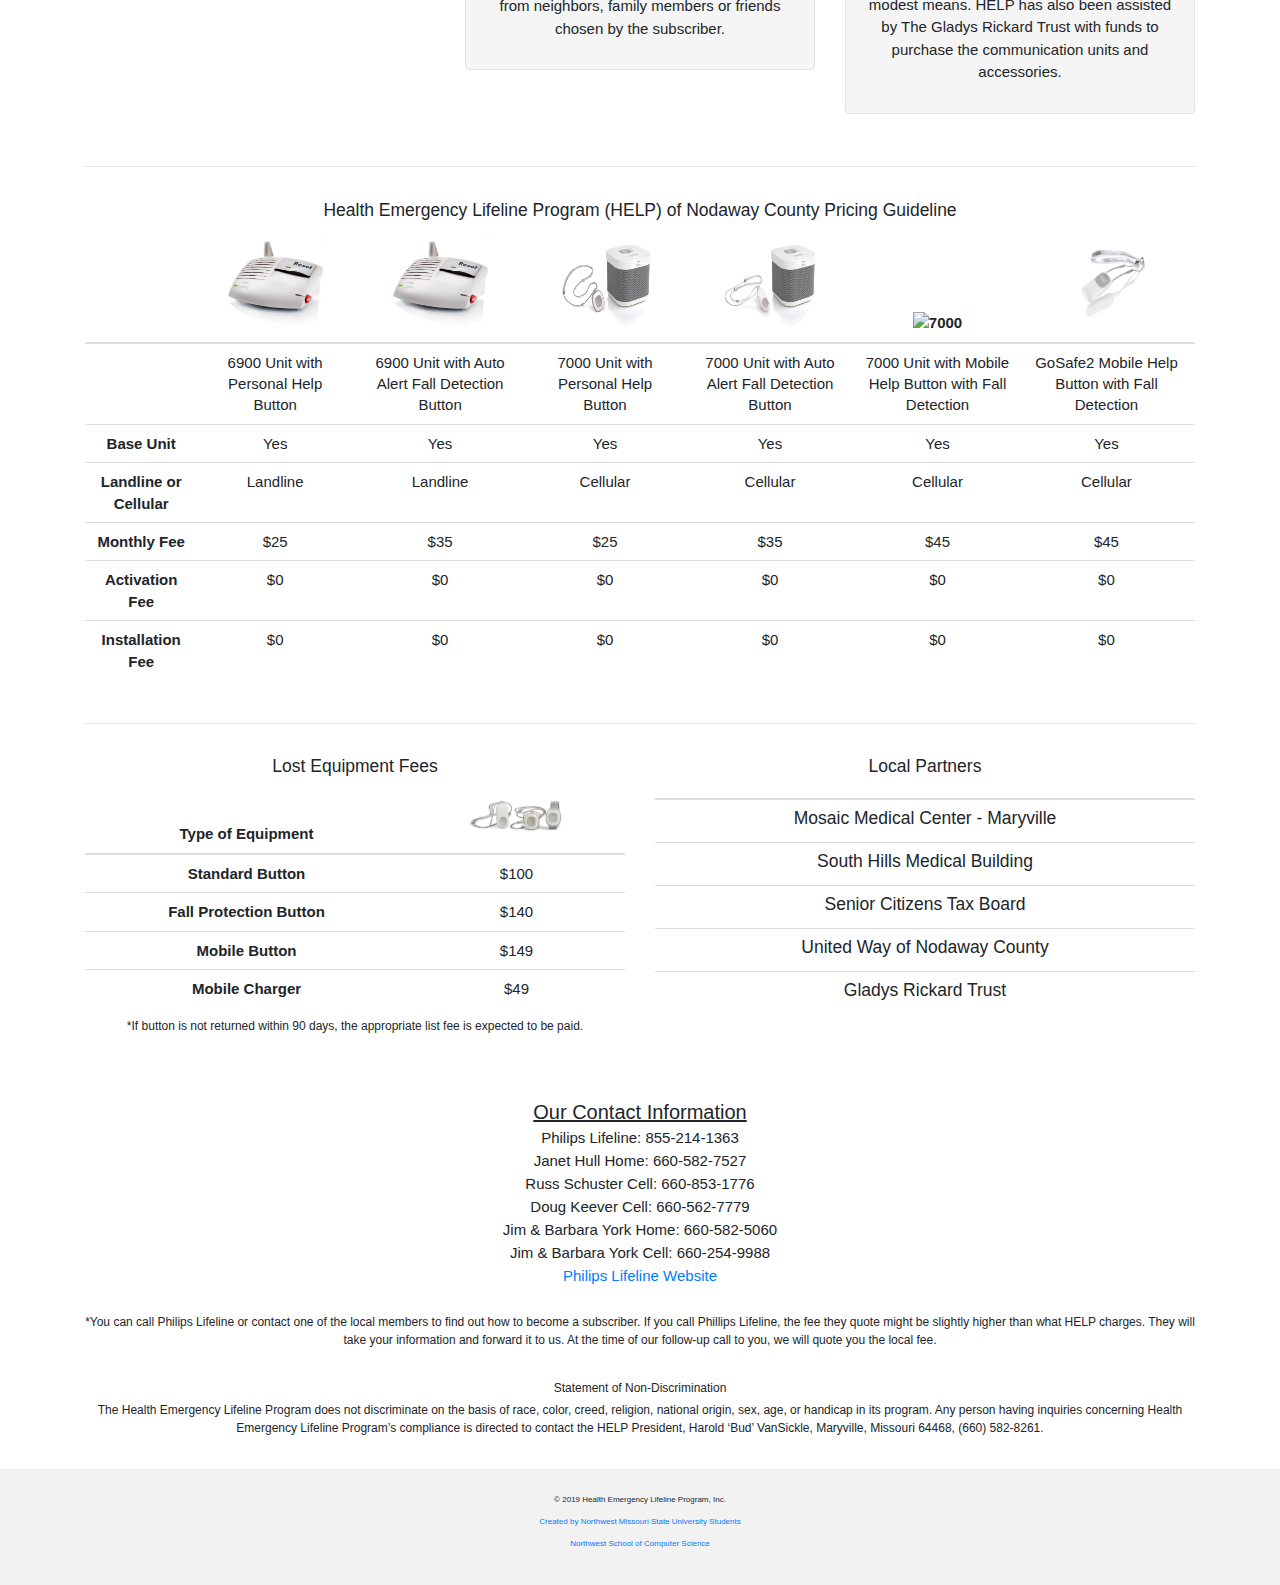
==== commit 7359b76c: "Add link to repository in footer" ====
--- a/index.html
+++ b/index.html
@@ -315,7 +315,7 @@
     </main>
     <footer class="container-fluid text-center disclaimer">
         <p>&copy 2019 Health Emergency Lifeline Program, Inc.</p>
-        <p>made by Northwest Missouri State University students</p>
+        <p><a href="https://github.com/cweltonsmith/pbl-website">Created by Northwest Missouri State University Students</a></p>
         <p><a href="https://www.nwmissouri.edu/csis/">Northwest School of Computer Science</a></p>
         <script src="https://code.jquery.com/jquery-3.3.1.slim.min.js"
             integrity="sha384-q8i/X+965DzO0rT7abK41JStQIAqVgRVzpbzo5smXKp4YfRvH+8abtTE1Pi6jizo"
